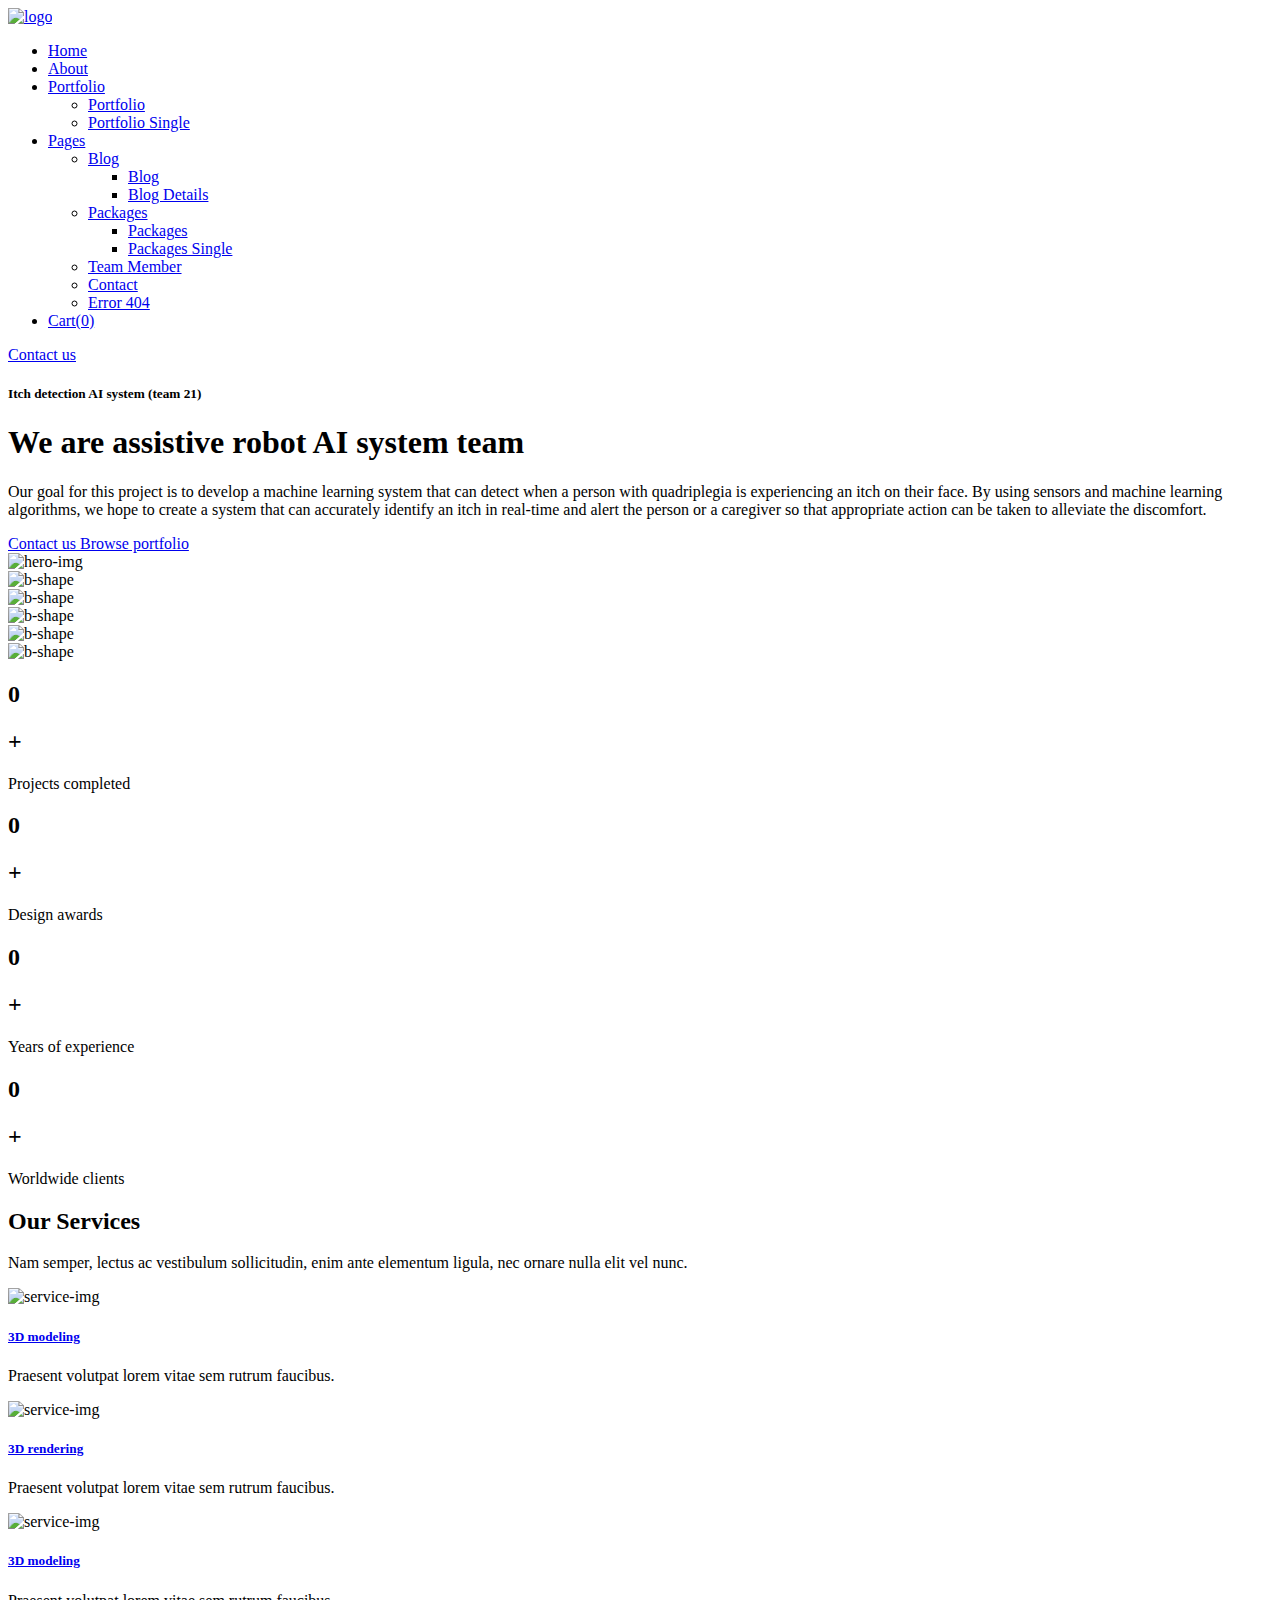
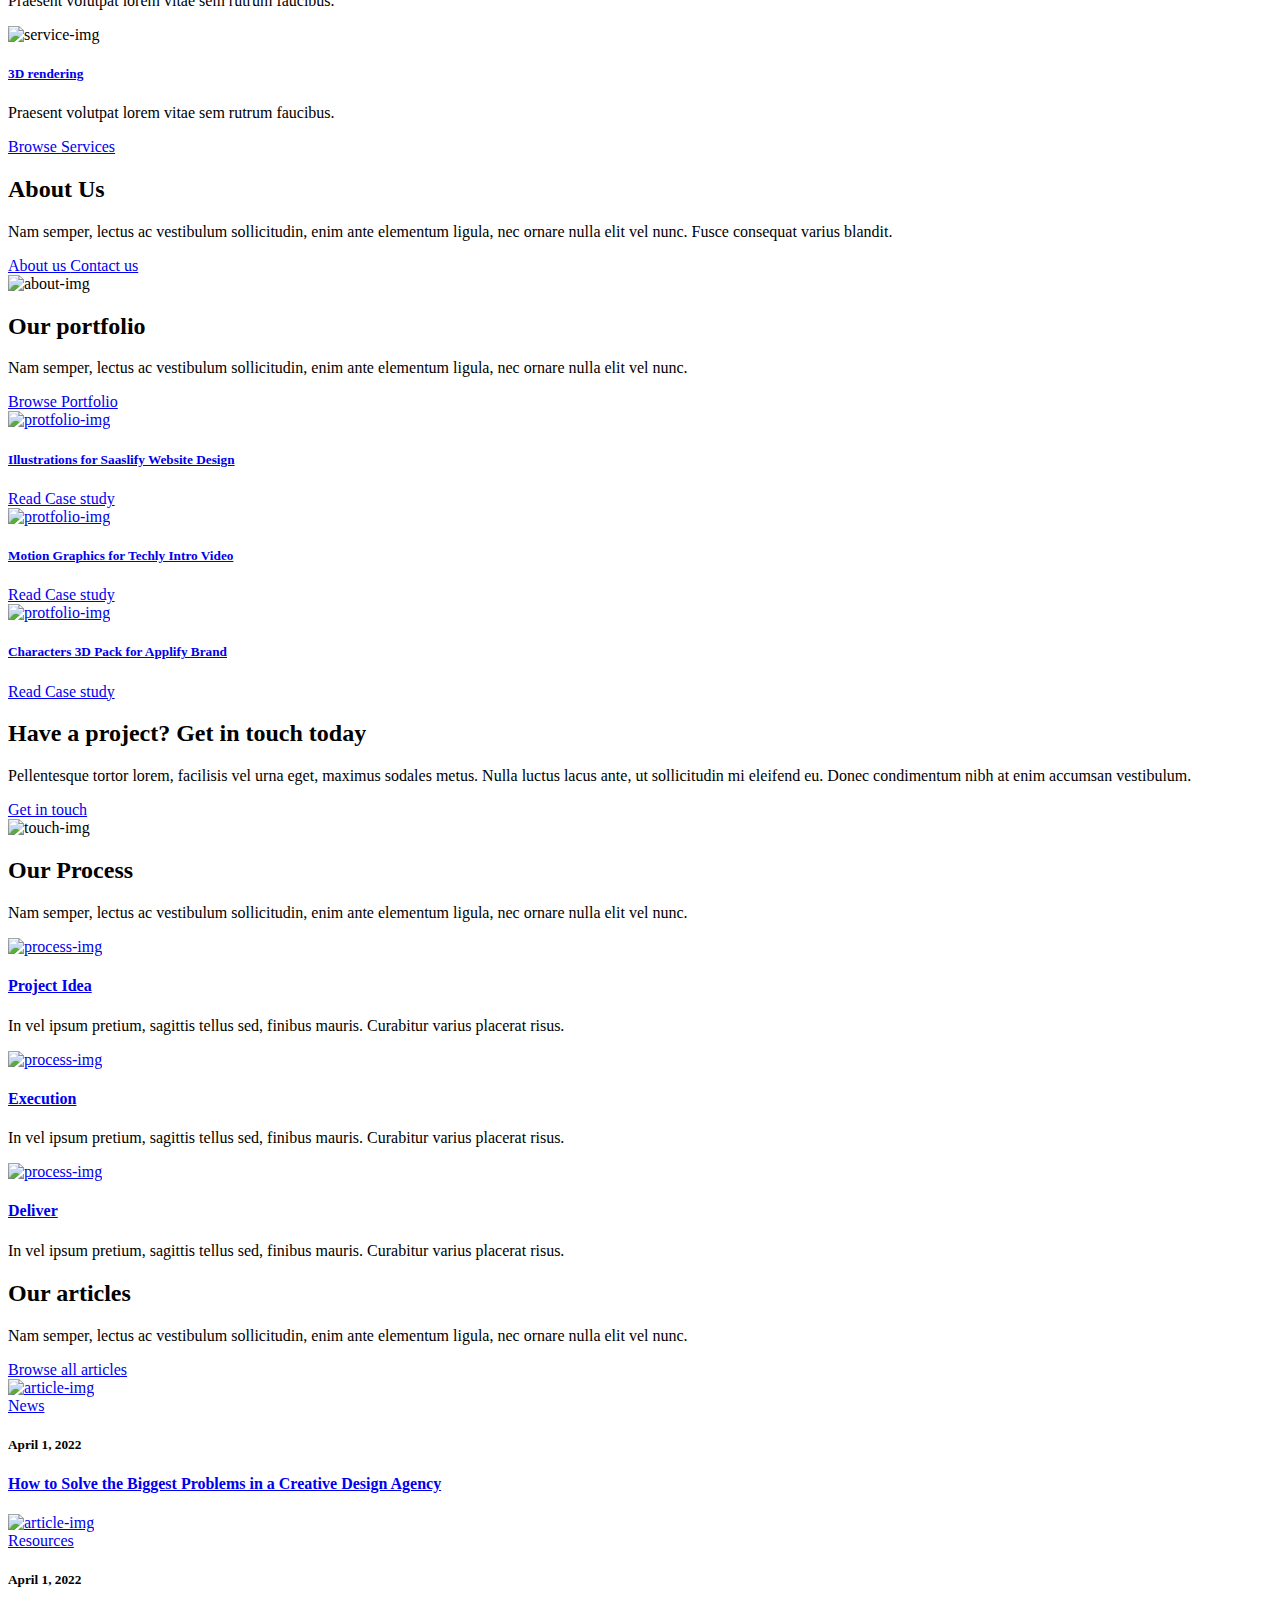
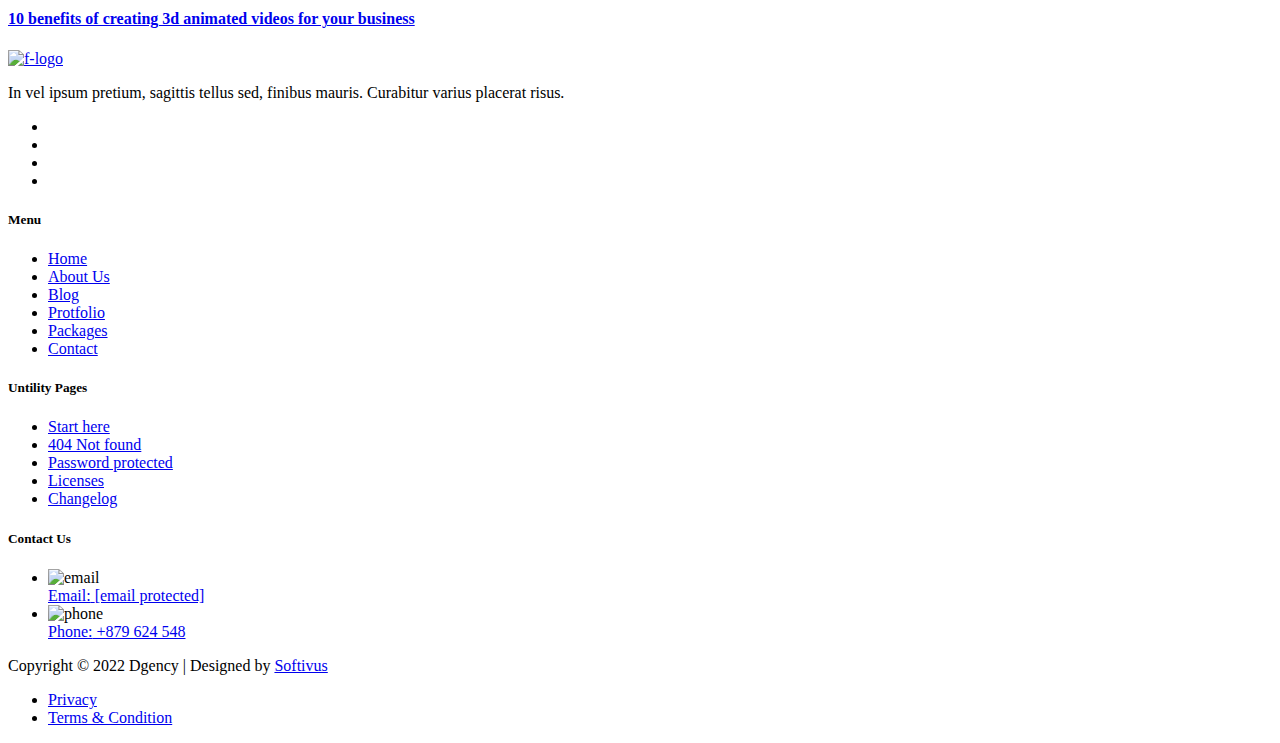
==== index.html @ b94a3805 "text edit" ====
﻿<!DOCTYPE html>
<html lang="en">
  <head>
    <meta charset="UTF-8" />
    <meta http-equiv="X-UA-Compatible" content="IE=edge" />
    <meta name="viewport" content="width=device-width, initial-scale=1.0" />
    <title>Design Agency HTML Template</title>
    <!--Favicon img-->
    <link rel="shortcut icon" href="assets/img/favicon/favicon.png" />
    <!--Bootstarp min css-->
    <link rel="stylesheet" href="assets/css/bootstrap.min.css" />
    <!--Bootstarp map css-->

    <!--Odometer css-->
    <link rel="stylesheet" href="assets/css/odometer.css" />
    <!--All min css-->
    <link rel="stylesheet" href="assets/css/all.min.css" />
    <!--Animate css-->
    <link rel="stylesheet" href="assets/css/animate.css" />
    <!--Owl Nice select css-->
    <link rel="stylesheet" href="assets/css/nice-select.css" />
    <!--main css-->
    <link rel="stylesheet" href="assets/css/main.css" />
  </head>

  <body>
    <!--Preloader Here-->
    <div class="bg-load">
      <div class="loading"></div>
    </div>
    <!--Preloader End-->

    <!--Scrolling Here-->
    <div id="progress">
      <span id="valiu"><i class="fas fa-arrow-up"></i></span>
    </div>
    <!--Scrolling End-->

    <!--Header Here-->
    <header class="header-section">
      <div class="container">
        <div class="header-wrapper">
          <div class="logo-menu">
            <a href="index.html" class="logo">
              <img src="assets/img/logo/logo.png" alt="logo" />
            </a>
          </div>
          <div class="header-bar d-lg-none">
            <span></span>
            <span></span>
            <span></span>
          </div>
          <ul class="main-menu">
            <li class="active">
              <a href="index.html">Home</a>
            </li>
            <li>
              <a href="about.html">About</a>
            </li>
            <li>
              <a href="#0">Portfolio <i class="fas fa-chevron-down"></i></a>
              <ul class="sub-menu">
                <li><a href="portfolio.html">Portfolio</a></li>
                <li><a href="portfolio-single.html">Portfolio Single</a></li>
              </ul>
            </li>
            <li>
              <a href="#0">Pages <i class="fas fa-chevron-down"></i></a>
              <ul class="sub-menu">
                <li class="subtwohober">
                  <a href="#0">Blog <i class="fas fa-chevron-down"></i></a>
                  <ul class="sub-two">
                    <li>
                      <a href="blog.html">Blog</a>
                    </li>
                    <li>
                      <a href="blog-details.html">Blog Details</a>
                    </li>
                  </ul>
                </li>
                <li class="subtwohober">
                  <a href="#0">Packages <i class="fas fa-chevron-down"></i></a>
                  <ul class="sub-two">
                    <li>
                      <a href="packages.html">Packages</a>
                    </li>
                    <li>
                      <a href="packages-single.html">Packages Single</a>
                    </li>
                  </ul>
                </li>
                <li><a href="team.html">Team Member</a></li>
                <li><a href="contact.html">Contact</a></li>
                <li><a href="error.html">Error 404</a></li>
              </ul>
            </li>
            <li>
              <a href="#0">Cart(0)</a>
            </li>
          </ul>
          <a href="contact.html" class="cmn--btn"> Contact us </a>
        </div>
      </div>
    </header>
    <!--Header End-->

    <!--Hero Here-->
    <section class="hero-section">
      <div class="container">
        <div class="row align-items-center">
          <div class="col-xxl-6 col-lg-7 wow fadeInUp" data-wow-delay="0.2s">
            <div class="hero-content">
              <h5>Itch detection AI system (team 21)</h5>
              <h1>We are assistive robot AI system team</h1>
              <p>
                Our goal for this project is to develop a machine learning
                system that can detect when a person with quadriplegia is
                experiencing an itch on their face. By using sensors and machine
                learning algorithms, we hope to create a system that can
                accurately identify an itch in real-time and alert the person or
                a caregiver so that appropriate action can be taken to alleviate
                the discomfort.
              </p>
              <div class="banner-cmn">
                <a href="contact.html" class="cmn--btn"> Contact us </a>
                <a href="portfolio.html" class="cmn--border">
                  Browse portfolio
                </a>
              </div>
            </div>
          </div>
          <div class="col-xxl-6 col-lg-5"></div>
        </div>
      </div>
      <div class="hero-thumb">
        <img src="assets/img/banner/hero.png" alt="hero-img" />
      </div>
      <div class="banner-shape1">
        <img src="assets/img/banner/b-shape1.png" alt="b-shape" />
      </div>
      <div class="banner-shape2">
        <img src="assets/img/banner/ratio2.png" alt="b-shape" />
      </div>
      <div class="banner-shape3">
        <img src="assets/img/banner/bisssu.png" alt="b-shape" />
      </div>
      <div class="banner-shape4">
        <img src="assets/img/banner/drop.png" alt="b-shape" />
      </div>
      <div class="banner-shape5">
        <img src="assets/img/banner/ratio.png" alt="b-shape" />
      </div>
    </section>
    <!--Hero End-->

    <!--Counter Here-->
    <section class="counter-section pb-120">
      <div class="container">
        <div class="counter-wrapper">
          <div class="row g-4">
            <div class="col-xl-3 col-lg-4 col-md-6 col-sm-6">
              <div class="counter-items odometer-item">
                <div class="counter-content">
                  <div class="cont d-flex align-items-center">
                    <h2 class="odometer" data-odometer-final="321">0</h2>
                    <h2>+</h2>
                  </div>
                </div>
                <p>Projects completed</p>
              </div>
            </div>
            <div class="col-xl-3 col-lg-4 col-md-6 col-sm-6">
              <div class="counter-items odometer-item">
                <div class="counter-content">
                  <div class="cont d-flex align-items-center">
                    <h2 class="odometer" data-odometer-final="28">0</h2>
                    <h2>+</h2>
                  </div>
                </div>
                <p>Design awards</p>
              </div>
            </div>
            <div class="col-xl-3 col-lg-4 col-md-6 col-sm-6">
              <div class="counter-items odometer-item">
                <div class="counter-content">
                  <div class="cont d-flex align-items-center">
                    <h2 class="odometer" data-odometer-final="9">0</h2>
                    <h2>+</h2>
                  </div>
                </div>
                <p>Years of experience</p>
              </div>
            </div>
            <div class="col-xl-3 col-lg-4 col-md-6 col-sm-6">
              <div class="counter-items odometer-item">
                <div class="counter-content">
                  <div class="cont d-flex align-items-center">
                    <h2 class="odometer" data-odometer-final="56">0</h2>
                    <h2>+</h2>
                  </div>
                </div>
                <p>Worldwide clients</p>
              </div>
            </div>
          </div>
        </div>
      </div>
    </section>
    <!--Counter End-->

    <!--Services Here-->
    <section class="service-section pb-120">
      <div class="container">
        <div
          class="section-header section-center wow fadeInDown"
          data-wow-delay="0.3s"
        >
          <h2 class="section-title">Our Services</h2>
          <p>
            Nam semper, lectus ac vestibulum sollicitudin, enim ante elementum
            ligula, nec ornare nulla elit vel nunc.
          </p>
        </div>
        <div class="row g-4">
          <div
            class="col-xl-3 col-lg-4 col-md-6 col-sm-6 wow fadeInUp"
            data-wow-delay="0.9s"
          >
            <div class="service-items">
              <div class="thumb">
                <img src="assets/img/service/service1.png" alt="service-img" />
              </div>
              <div class="content">
                <h5>
                  <a href="#0">3D modeling</a>
                </h5>
                <p>Praesent volutpat lorem vitae sem rutrum faucibus.</p>
              </div>
            </div>
          </div>
          <div
            class="col-xl-3 col-lg-4 col-md-6 col-sm-6 wow fadeInUp"
            data-wow-delay="0.7s"
          >
            <div class="service-items">
              <div class="thumb">
                <img src="assets/img/service/service2.png" alt="service-img" />
              </div>
              <div class="content">
                <h5>
                  <a href="#0">3D rendering</a>
                </h5>
                <p>Praesent volutpat lorem vitae sem rutrum faucibus.</p>
              </div>
            </div>
          </div>
          <div
            class="col-xl-3 col-lg-4 col-md-6 col-sm-6 wow fadeInUp"
            data-wow-delay="0.5s"
          >
            <div class="service-items">
              <div class="thumb">
                <img src="assets/img/service/service3.png" alt="service-img" />
              </div>
              <div class="content">
                <h5>
                  <a href="#0">3D modeling</a>
                </h5>
                <p>Praesent volutpat lorem vitae sem rutrum faucibus.</p>
              </div>
            </div>
          </div>
          <div
            class="col-xl-3 col-lg-4 col-md-6 col-sm-6 wow fadeInUp"
            data-wow-delay="0.2s"
          >
            <div class="service-items">
              <div class="thumb">
                <img src="assets/img/service/service4.png" alt="service-img" />
              </div>
              <div class="content">
                <h5>
                  <a href="#0">3D rendering</a>
                </h5>
                <p>Praesent volutpat lorem vitae sem rutrum faucibus.</p>
              </div>
            </div>
          </div>
        </div>
        <div class="service-btn">
          <a href="#0" class="cmn--border"> Browse Services </a>
        </div>
      </div>
    </section>
    <!--Services End-->

    <!--About Here-->
    <section class="about-section section-bg-two pt-120 pb-120">
      <div class="container">
        <div class="row flex-row-reverse align-items-center">
          <div class="col-lg-5 wow fadeInUp" data-wow-delay="0.2s">
            <div class="about-content-right">
              <div class="section-header">
                <h2 class="section-title">About Us</h2>
                <p>
                  Nam semper, lectus ac vestibulum sollicitudin, enim ante
                  elementum ligula, nec ornare nulla elit vel nunc. Fusce
                  consequat varius blandit.
                </p>
              </div>
              <div class="about-cmn">
                <a href="about.html" class="cmn--btn"> About us </a>
                <a href="contact.html" class="cmn--border"> Contact us </a>
              </div>
            </div>
          </div>
          <div class="col-lg-7 wow fadeInDown" data-wow-delay="0.4s">
            <div class="about-thumb-left">
              <img src="assets/img/about/about.png" alt="about-img" />
            </div>
          </div>
        </div>
      </div>
    </section>
    <!--About End-->

    <!--Portfolio Here-->
    <section class="protfolio-section pt-120 pb-120">
      <div class="container">
        <div class="protfolio-header-wrapper">
          <div class="section-header">
            <h2 class="section-title">Our portfolio</h2>
            <p>
              Nam semper, lectus ac vestibulum sollicitudin, enim ante elementum
              ligula, nec ornare nulla elit vel nunc.
            </p>
          </div>
          <a href="portfolio.html" class="cmn--btn"> Browse Portfolio </a>
        </div>
        <div class="row g-4">
          <div
            class="col-lg-4 col-md-6 col-sm-10 wow fadeInUp"
            data-wow-delay="0.2s"
          >
            <div class="protfolio-items">
              <div class="protfolio-thumb">
                <a href="portfolio.html">
                  <img
                    src="assets/img/protfolio/protfolio1.png"
                    alt="protfolio-img"
                  />
                </a>
              </div>
              <div class="protfolio-content">
                <h5>
                  <a href="portfolio.html">
                    Illustrations for Saaslify Website Design
                  </a>
                </h5>
                <a href="portfolio.html" class="cmn--link">
                  Read Case study <i class="fas fa-chevron-right"></i>
                </a>
              </div>
            </div>
          </div>
          <div
            class="col-lg-4 col-md-6 col-sm-10 wow fadeInUp"
            data-wow-delay="0.4s"
          >
            <div class="protfolio-items">
              <div class="protfolio-thumb">
                <a href="portfolio.html">
                  <img
                    src="assets/img/protfolio/protfolio2.png"
                    alt="protfolio-img"
                  />
                </a>
              </div>
              <div class="protfolio-content">
                <h5>
                  <a href="portfolio.html">
                    Motion Graphics for Techly Intro Video
                  </a>
                </h5>
                <a href="portfolio.html" class="cmn--link">
                  Read Case study <i class="fas fa-chevron-right"></i>
                </a>
              </div>
            </div>
          </div>
          <div
            class="col-lg-4 col-md-6 col-sm-10 wow fadeInUp"
            data-wow-delay="0.6s"
          >
            <div class="protfolio-items">
              <div class="protfolio-thumb">
                <a href="portfolio.html">
                  <img
                    src="assets/img/protfolio/protfolio3.png"
                    alt="protfolio-img"
                  />
                </a>
              </div>
              <div class="protfolio-content">
                <h5>
                  <a href="portfolio.html">
                    Characters 3D Pack for Applify Brand
                  </a>
                </h5>
                <a href="portfolio.html" class="cmn--link">
                  Read Case study <i class="fas fa-chevron-right"></i>
                </a>
              </div>
            </div>
          </div>
        </div>
      </div>
    </section>
    <!--Portfolio End-->

    <!--Touch-project Here-->
    <section class="touch-project pt-120 pb-120 section-bg">
      <div class="container">
        <div class="row align-items-center">
          <div class="col-lg-6 wow fadeInDown" data-wow-delay="0.3s">
            <div class="touch-left-content">
              <div class="section-header">
                <h2 class="section-title text-white">
                  Have a project? Get in touch today
                </h2>
                <p class="text-white">
                  Pellentesque tortor lorem, facilisis vel urna eget, maximus
                  sodales metus. Nulla luctus lacus ante, ut sollicitudin mi
                  eleifend eu. Donec condimentum nibh at enim accumsan
                  vestibulum.
                </p>
                <a href="#0" class="cmn--btn"> Get in touch </a>
              </div>
            </div>
          </div>
          <div class="col-lg-6 wow fadeInUp" data-wow-delay="0.3s">
            <div class="touch-thumb">
              <img src="assets/img/touch/touch.png" alt="touch-img" />
            </div>
          </div>
        </div>
      </div>
    </section>
    <!--Touch-project End-->

    <!--Portfolio Here-->
    <section class="process-section pt-120 pb-120">
      <div class="container">
        <div
          class="section-header section-center wow fadeInDown"
          data-wow-delay="0.3s"
        >
          <h2 class="section-title">Our Process</h2>
          <p>
            Nam semper, lectus ac vestibulum sollicitudin, enim ante elementum
            ligula, nec ornare nulla elit vel nunc.
          </p>
        </div>
        <div class="row justify-content-center g-4">
          <div
            class="col-lg-4 col-md-6 col-sm-10 wow fadeInUp"
            data-wow-delay="0.6s"
          >
            <div class="process-items">
              <div class="process-thumb">
                <a href="#0">
                  <img
                    src="assets/img/process/process1.png"
                    alt="process-img"
                  />
                </a>
              </div>
              <div class="process-content">
                <h4>
                  <a href="#0"> Project Idea </a>
                </h4>
                <p>
                  In vel ipsum pretium, sagittis tellus sed, finibus mauris.
                  Curabitur varius placerat risus.
                </p>
              </div>
            </div>
          </div>
          <div
            class="col-lg-4 col-md-6 col-sm-10 wow fadeInUp"
            data-wow-delay="0.4s"
          >
            <div class="process-items">
              <div class="process-thumb">
                <a href="#0">
                  <img
                    src="assets/img/process/process2.png"
                    alt="process-img"
                  />
                </a>
              </div>
              <div class="process-content">
                <h4>
                  <a href="#0"> Execution </a>
                </h4>
                <p>
                  In vel ipsum pretium, sagittis tellus sed, finibus mauris.
                  Curabitur varius placerat risus.
                </p>
              </div>
            </div>
          </div>
          <div
            class="col-lg-4 col-md-6 col-sm-10 wow fadeInUp"
            data-wow-delay="0.2s"
          >
            <div class="process-items">
              <div class="process-thumb">
                <a href="#0">
                  <img
                    src="assets/img/process/process3.png"
                    alt="process-img"
                  />
                </a>
              </div>
              <div class="process-content">
                <h4>
                  <a href="#0"> Deliver </a>
                </h4>
                <p>
                  In vel ipsum pretium, sagittis tellus sed, finibus mauris.
                  Curabitur varius placerat risus.
                </p>
              </div>
            </div>
          </div>
        </div>
      </div>
    </section>
    <!--Portfolio End-->

    <!--Article Here-->
    <section class="touch-section section-bg-two pt-120 pb-120">
      <div class="container">
        <div class="protfolio-header-wrapper">
          <div class="section-header">
            <h2 class="section-title">Our articles</h2>
            <p>
              Nam semper, lectus ac vestibulum sollicitudin, enim ante elementum
              ligula, nec ornare nulla elit vel nunc.
            </p>
          </div>
          <a href="blog-details.html" class="cmn--btn"> Browse all articles </a>
        </div>
        <div class="row g-4">
          <div
            class="col-lg-6 col-md-6 col-sm-10 wow fadeInUp"
            data-wow-delay="0.4s"
          >
            <div class="protfolio-items touch-items">
              <div class="protfolio-thumb">
                <a href="blog.html">
                  <img
                    src="assets/img/article/article1.png"
                    alt="article-img"
                  />
                </a>
                <div class="article-btn">
                  <a href="#0" class="cmn--btn"> News </a>
                </div>
              </div>
              <div class="protfolio-content">
                <h5>April 1, 2022</h5>
                <h4>
                  <a href="blog.html">
                    How to Solve the Biggest Problems in a Creative Design
                    Agency
                  </a>
                </h4>
              </div>
            </div>
          </div>
          <div
            class="col-lg-6 col-md-6 col-sm-10 wow fadeInUp"
            data-wow-delay="0.6s"
          >
            <div class="protfolio-items touch-items">
              <div class="protfolio-thumb">
                <a href="blog.html">
                  <img
                    src="assets/img/article/article2.png"
                    alt="article-img"
                  />
                </a>
                <div class="article-btn">
                  <a href="#0" class="cmn--btn"> Resources </a>
                </div>
              </div>
              <div class="protfolio-content">
                <h5>April 1, 2022</h5>
                <h4>
                  <a href="blog.html">
                    10 benefits of creating 3d animated videos for your business
                  </a>
                </h4>
              </div>
            </div>
          </div>
        </div>
      </div>
    </section>
    <!--Article End-->

    <!--Footer Here-->
    <footer class="footer-section section-bg pt-120">
      <div class="container">
        <div class="footer-top pb-120">
          <div class="row g-4">
            <div class="col-xl-4 col-lg-4 col-md-6 col-sm-6">
              <div class="widget-items">
                <div class="footer-head">
                  <a href="index.html" class="footer-logo">
                    <img src="assets/img/logo/footer-logo.png" alt="f-logo" />
                  </a>
                </div>
                <div class="content-area">
                  <p>
                    In vel ipsum pretium, sagittis tellus sed, finibus mauris.
                    Curabitur varius placerat risus.
                  </p>
                  <ul class="social">
                    <li>
                      <a href="#" class="icon">
                        <i class="fa-brands fa-facebook-f"></i>
                      </a>
                    </li>
                    <li>
                      <a href="#" class="icon">
                        <i class="fa-brands fa-instagram"></i>
                      </a>
                    </li>
                    <li>
                      <a href="#" class="icon">
                        <i class="fa-brands fa-twitter"></i>
                      </a>
                    </li>
                    <li>
                      <a href="#" class="icon">
                        <i class="fa-brands fa-whatsapp"></i>
                      </a>
                    </li>
                  </ul>
                </div>
              </div>
            </div>
            <div class="col-xl-2 col-lg-4 col-md-6 col-sm-6">
              <div class="widget-items">
                <div class="footer-head">
                  <h5 class="title">Menu</h5>
                </div>
                <div class="content-area">
                  <ul class="quick-link">
                    <li>
                      <a href="index.html">
                        <i class="fas fa-caret-right"></i> Home
                      </a>
                    </li>
                    <li>
                      <a href="about.html">
                        <i class="fas fa-caret-right"></i> About Us
                      </a>
                    </li>
                    <li>
                      <a href="blog.html">
                        <i class="fas fa-caret-right"></i> Blog
                      </a>
                    </li>
                    <li>
                      <a href="portfolio.html">
                        <i class="fas fa-caret-right"></i> Protfolio
                      </a>
                    </li>
                    <li>
                      <a href="packages.html">
                        <i class="fas fa-caret-right"></i> Packages
                      </a>
                    </li>
                    <li>
                      <a href="contact.html">
                        <i class="fas fa-caret-right"></i> Contact
                      </a>
                    </li>
                  </ul>
                </div>
              </div>
            </div>
            <div class="col-xl-3 col-lg-4 col-md-6 col-sm-6">
              <div class="widget-items">
                <div class="footer-head">
                  <h5 class="title">Untility Pages</h5>
                </div>
                <div class="content-area">
                  <ul class="quick-link">
                    <li>
                      <a href="#0">
                        <i class="fas fa-caret-right"></i> Start here
                      </a>
                    </li>
                    <li>
                      <a href="error.html">
                        <i class="fas fa-caret-right"></i> 404 Not found
                      </a>
                    </li>
                    <li>
                      <a href="#0">
                        <i class="fas fa-caret-right"></i> Password protected
                      </a>
                    </li>
                    <li>
                      <a href="#0">
                        <i class="fas fa-caret-right"></i> Licenses
                      </a>
                    </li>
                    <li>
                      <a href="#0">
                        <i class="fas fa-caret-right"></i> Changelog
                      </a>
                    </li>
                  </ul>
                </div>
              </div>
            </div>
            <div class="col-xl-3 col-lg-4 col-md-6 col-sm-6">
              <div class="widget-items">
                <div class="footer-head">
                  <h5 class="title">Contact Us</h5>
                </div>
                <div class="content-area">
                  <ul class="contact">
                    <li>
                      <div class="phone-icon">
                        <img src="assets/img/footer/email.png" alt="email" />
                      </div>
                      <a href="#0" class="email-part">
                        <span>Email:</span>
                        <span
                          class="__cf_email__"
                          data-cfemail="b3c0c6c3c3dcc1c7f3f7d4d6ddd0ca"
                          >[email&#160;protected]</span
                        >
                      </a>
                    </li>
                    <li>
                      <div class="phone-icon">
                        <img src="assets/img/footer/phone.png" alt="phone" />
                      </div>
                      <a href="#0" class="email-part">
                        <span>Phone:</span>
                        +879 624 548
                      </a>
                    </li>
                  </ul>
                </div>
              </div>
            </div>
          </div>
        </div>
        <div class="footer-bottom">
          <p class="text-white">
            Copyright &copy; 2022 Dgency | Designed by
            <a href="HttP://www.bootstrapmb.com">Softivus</a>
          </p>
          <ul class="footer-bottom-link">
            <li>
              <a href="#0"> Privacy </a>
            </li>
            <li>
              <a href="#0"> Terms & Condition </a>
            </li>
          </ul>
        </div>
      </div>
    </footer>
    <!--Footer End-->

    <!--Jquery 3 6 0 Min Js-->
    <script src="assets/js/jquery-3.6.0.min.js"></script>
    <!--Bootstrap bundle Js-->
    <script src="assets/js/bootstrap.bundle.js"></script>
    <!--Waypoint Jquery min Js-->
    <script src="assets/js/jquery.waypoints.min.js"></script>
    <!--Viewport Jquery Js-->
    <script src="assets/js/viewport.jquery.js"></script>
    <!--Wow min Js-->
    <script src="assets/js/wow.min.js"></script>
    <!--Odometer Up min Js-->
    <script src="assets/js/odometer.min.js"></script>
    <!--Owl nice Jquery min Js-->
    <script src="assets/js/jquery.nice-select.min.js"></script>
    <!--main Js-->
    <script src="assets/js/main.js"></script>
  </body>
</html>
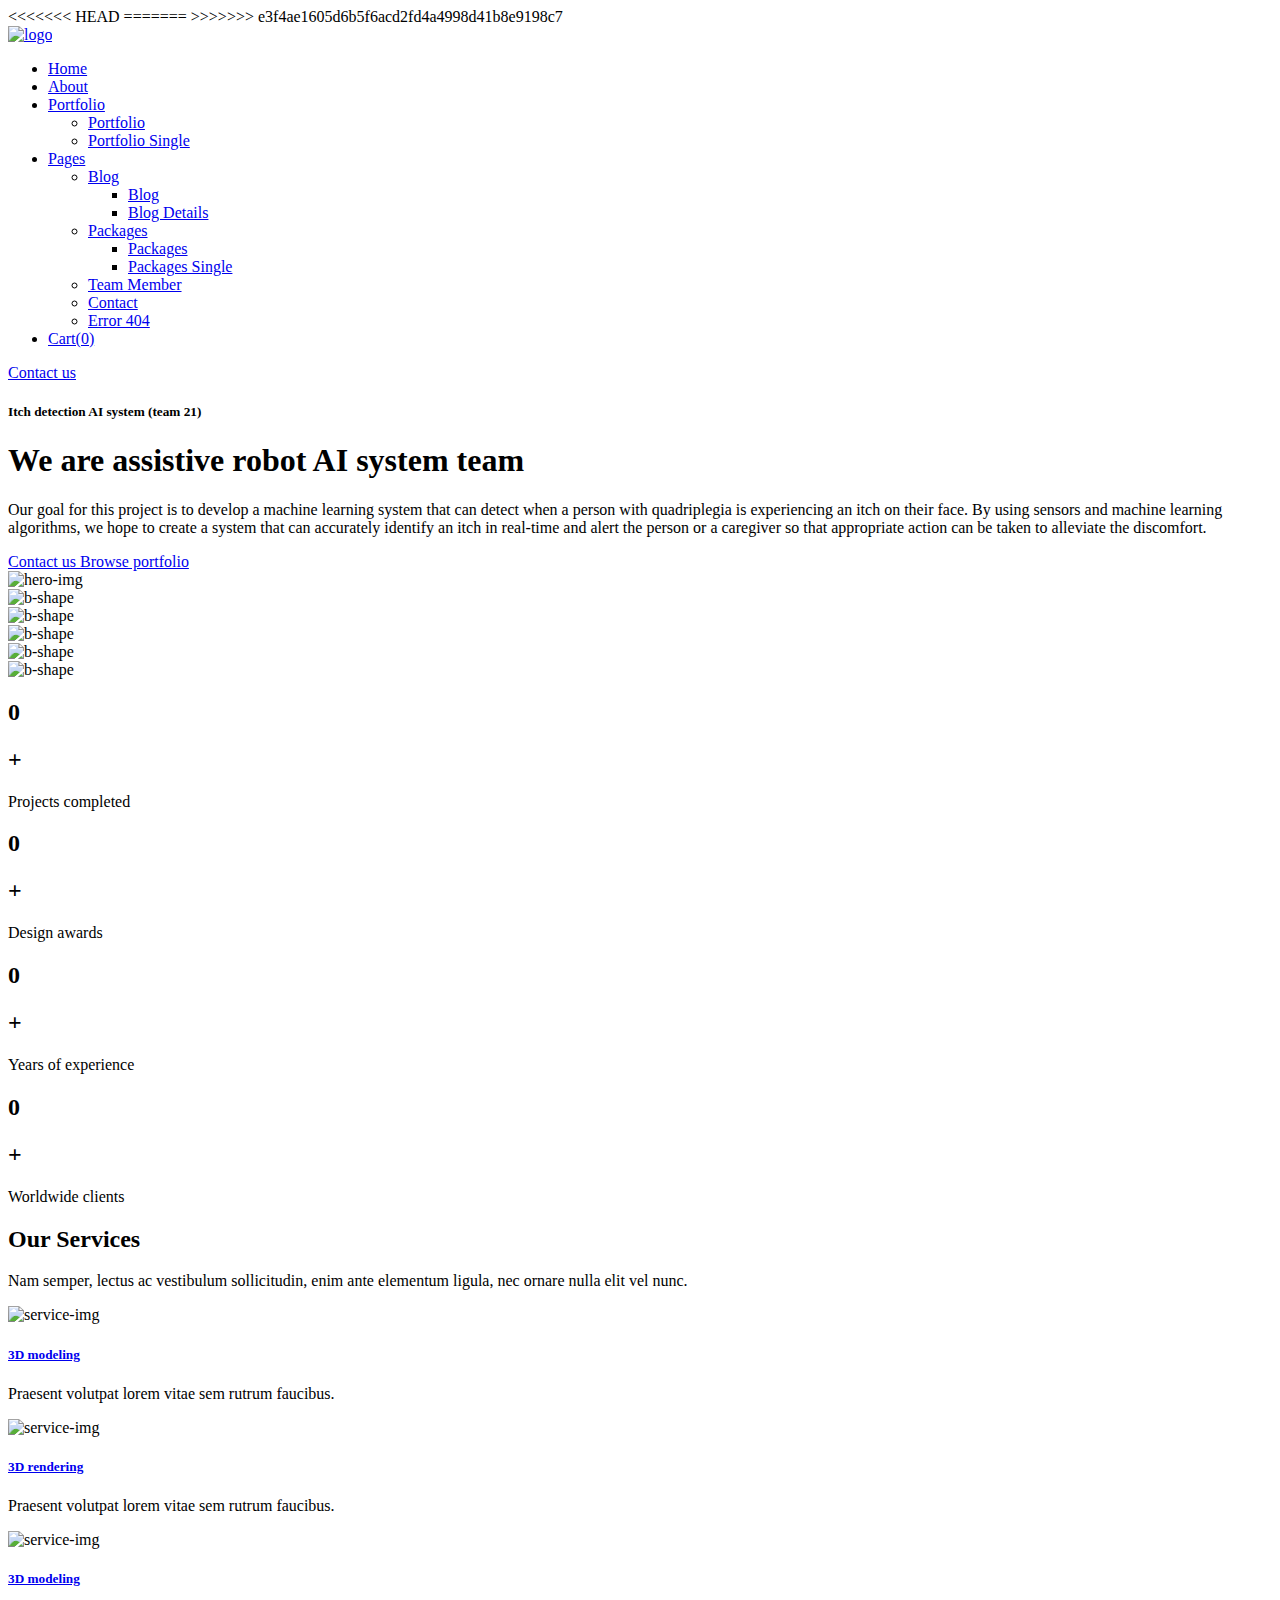
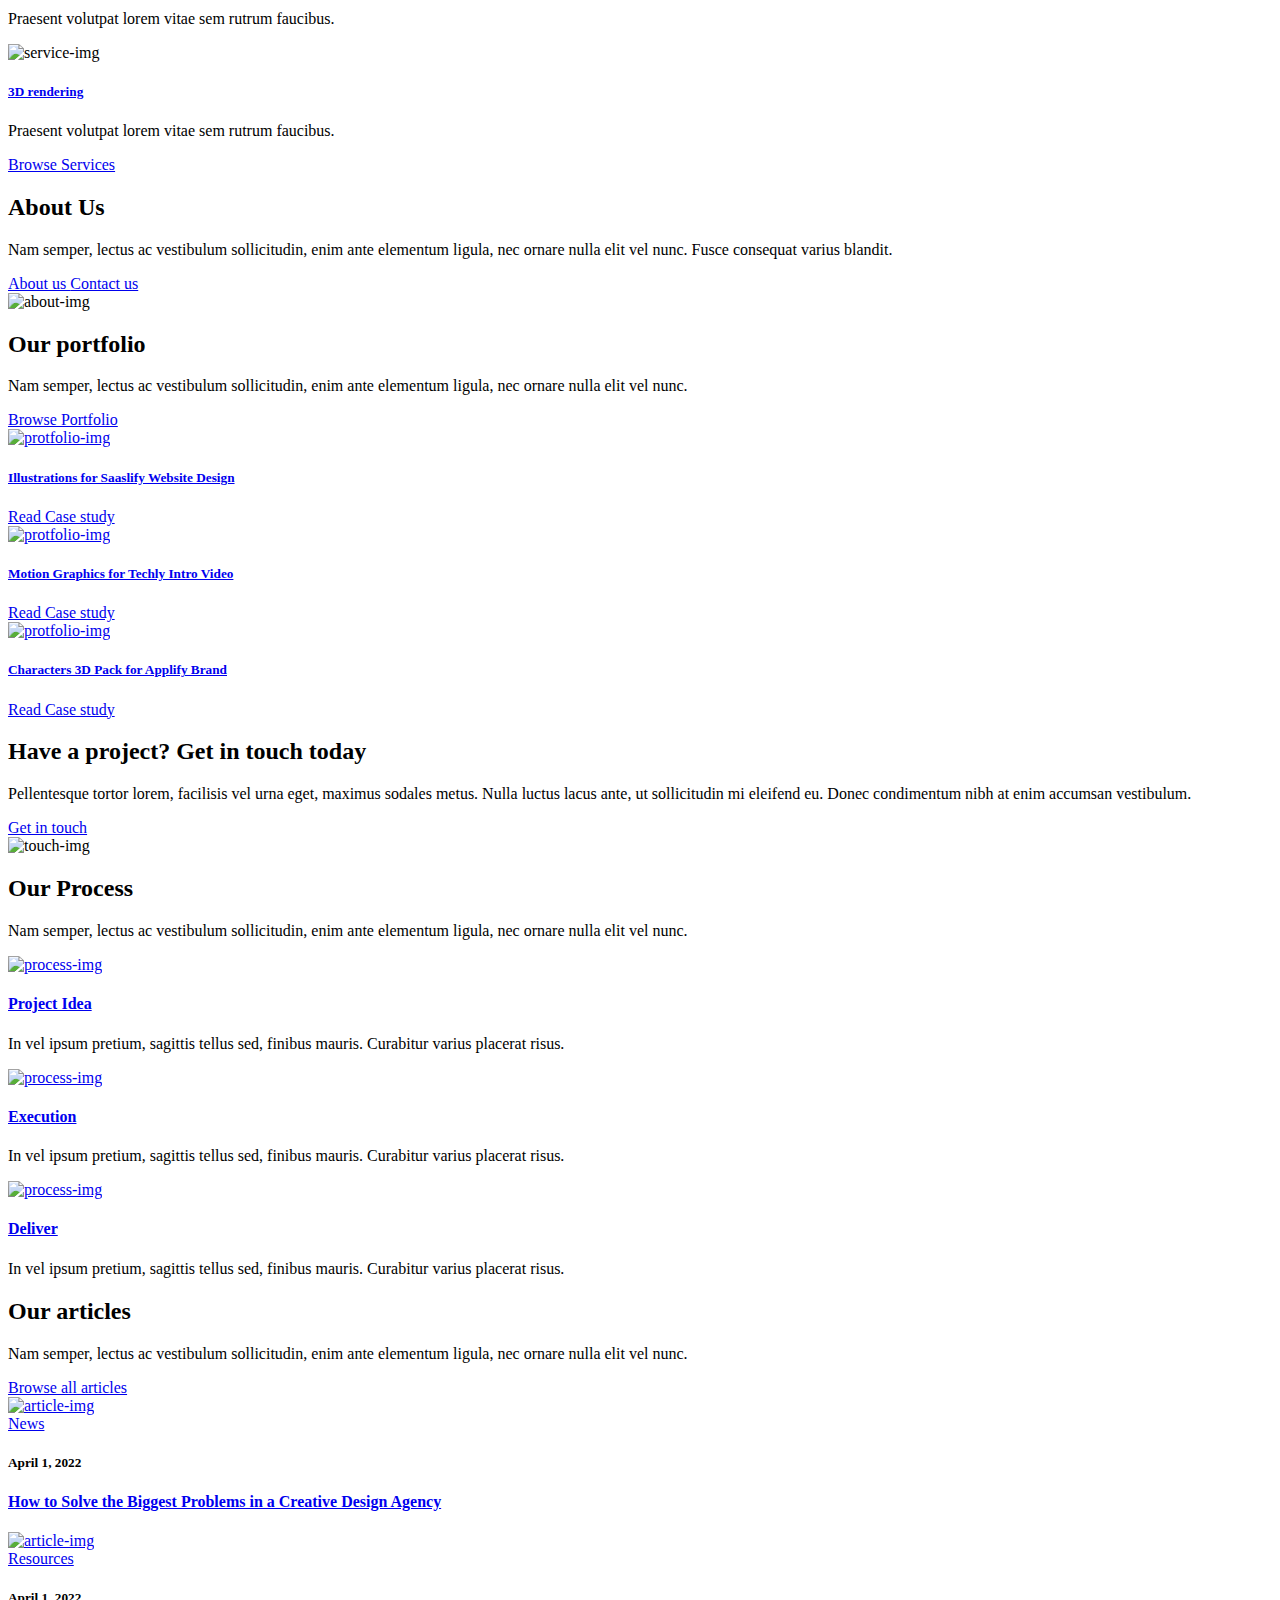
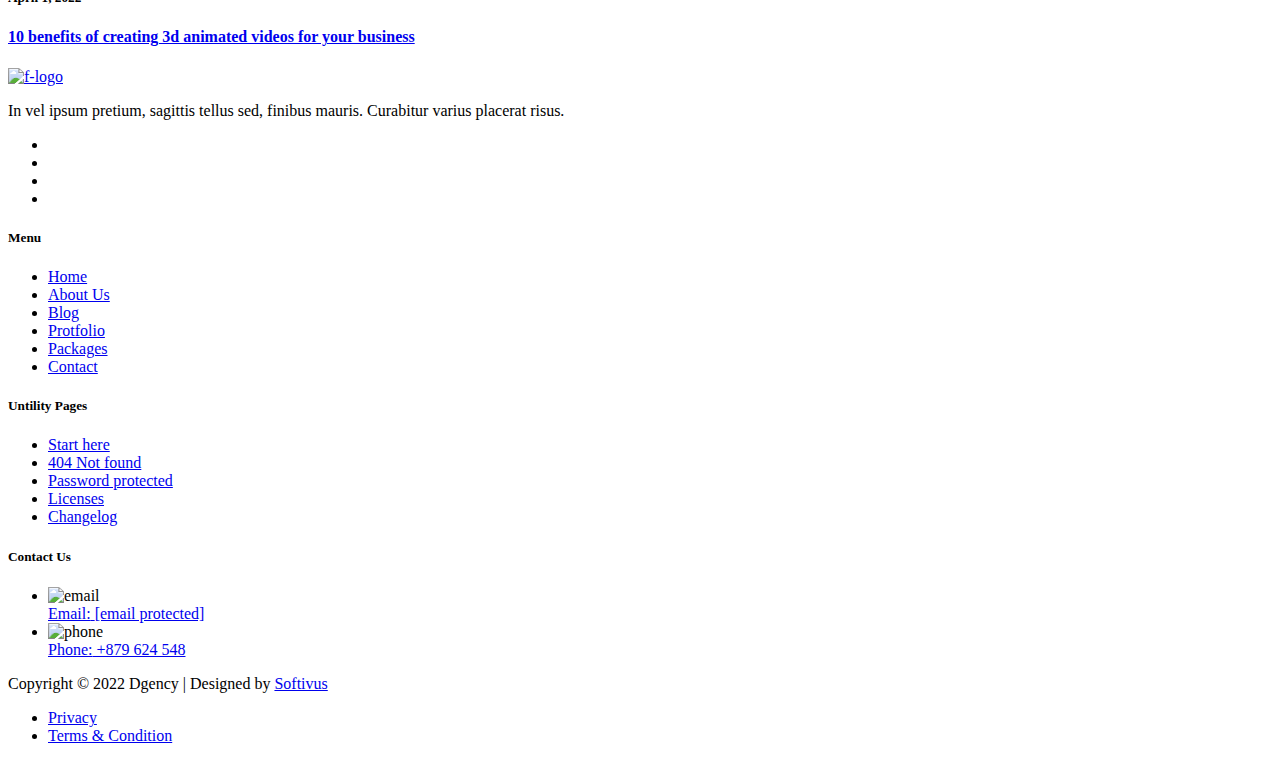
==== commit 41c33dfd: "Merge branch 'main' of https://github.com/bianyiguyuan/Itchy-AI-website" ====
--- a/index.html
+++ b/index.html
@@ -11,6 +11,7 @@
     <link rel="stylesheet" href="assets/css/bootstrap.min.css" />
     <!--Bootstarp map css-->
 
+<<<<<<< HEAD
     <!--Odometer css-->
     <link rel="stylesheet" href="assets/css/odometer.css" />
     <!--All min css-->
@@ -22,6 +23,30 @@
     <!--main css-->
     <link rel="stylesheet" href="assets/css/main.css" />
   </head>
+=======
+<head>
+   <meta charset="UTF-8">
+   <meta http-equiv="X-UA-Compatible" content="IE=edge">
+   <meta name="viewport" content="width=device-width, initial-scale=1.0">
+   <title>Itchy AI</title>
+   <!--Favicon img-->
+   <link rel="shortcut icon" href="assets/img/favicon/favicon.png">
+   <!--Bootstarp min css-->
+   <link rel="stylesheet" href="assets/css/bootstrap.min.css">
+   <!--Bootstarp map css-->
+   
+   <!--Odometer css-->
+   <link rel="stylesheet" href="assets/css/odometer.css">
+   <!--All min css-->
+   <link rel="stylesheet" href="assets/css/all.min.css">
+   <!--Animate css-->
+   <link rel="stylesheet" href="assets/css/animate.css">
+   <!--Owl Nice select css-->
+   <link rel="stylesheet" href="assets/css/nice-select.css">
+   <!--main css-->
+   <link rel="stylesheet" href="assets/css/main.css">
+</head>
+>>>>>>> e3f4ae1605d6b5f6acd2fd4a4998d41b8e9198c7
 
   <body>
     <!--Preloader Here-->
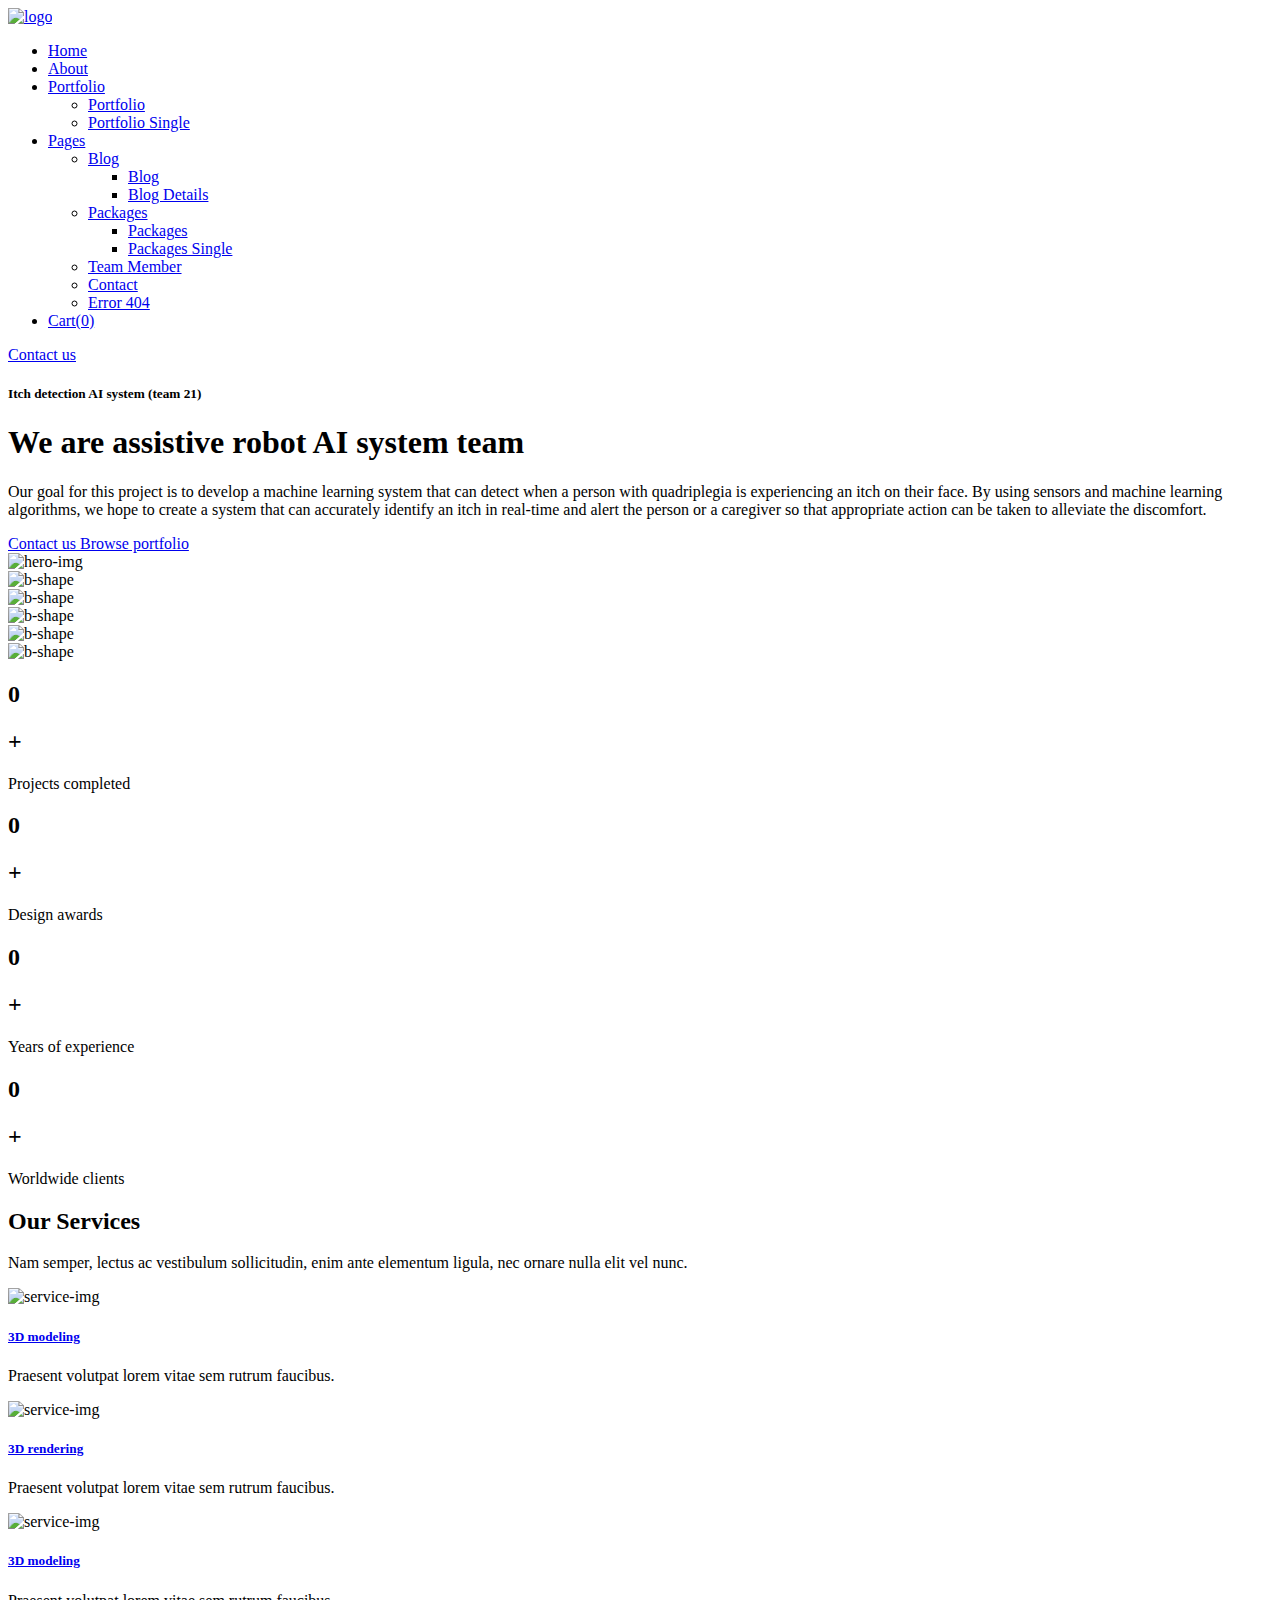
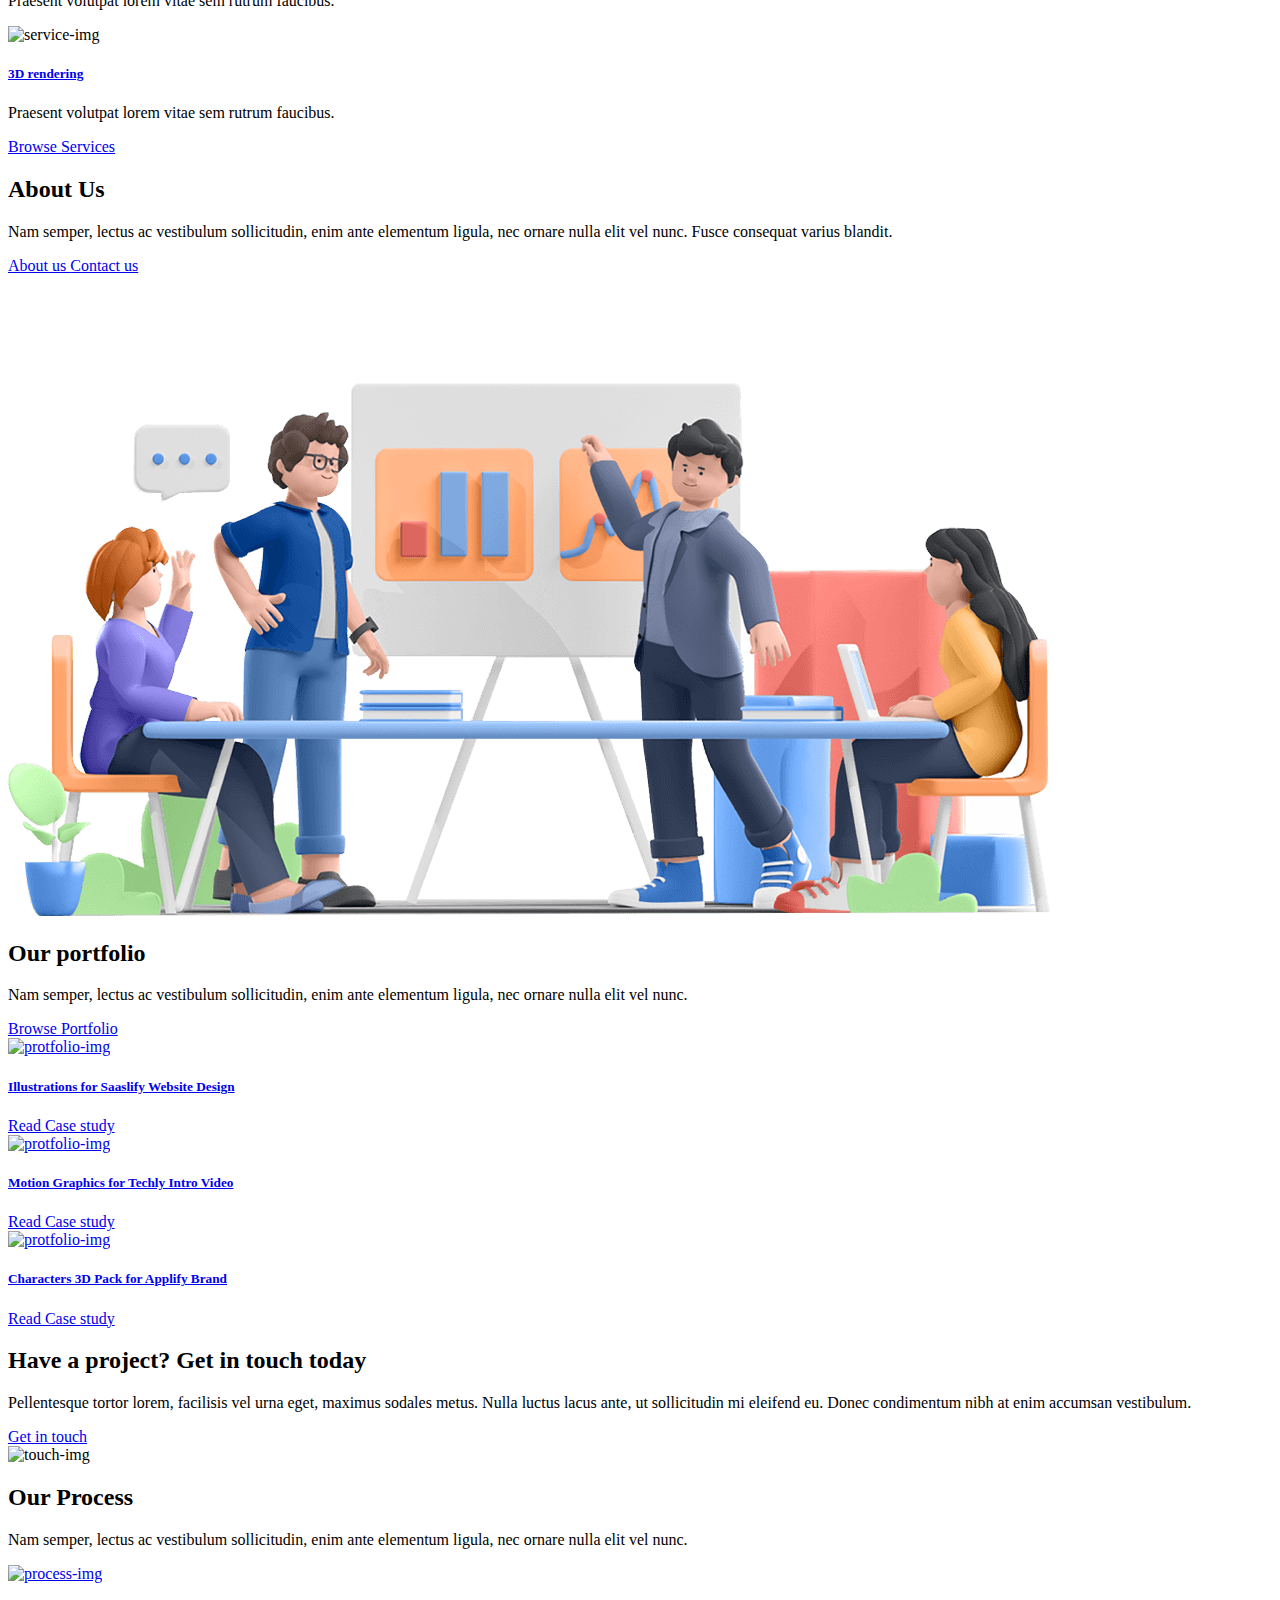
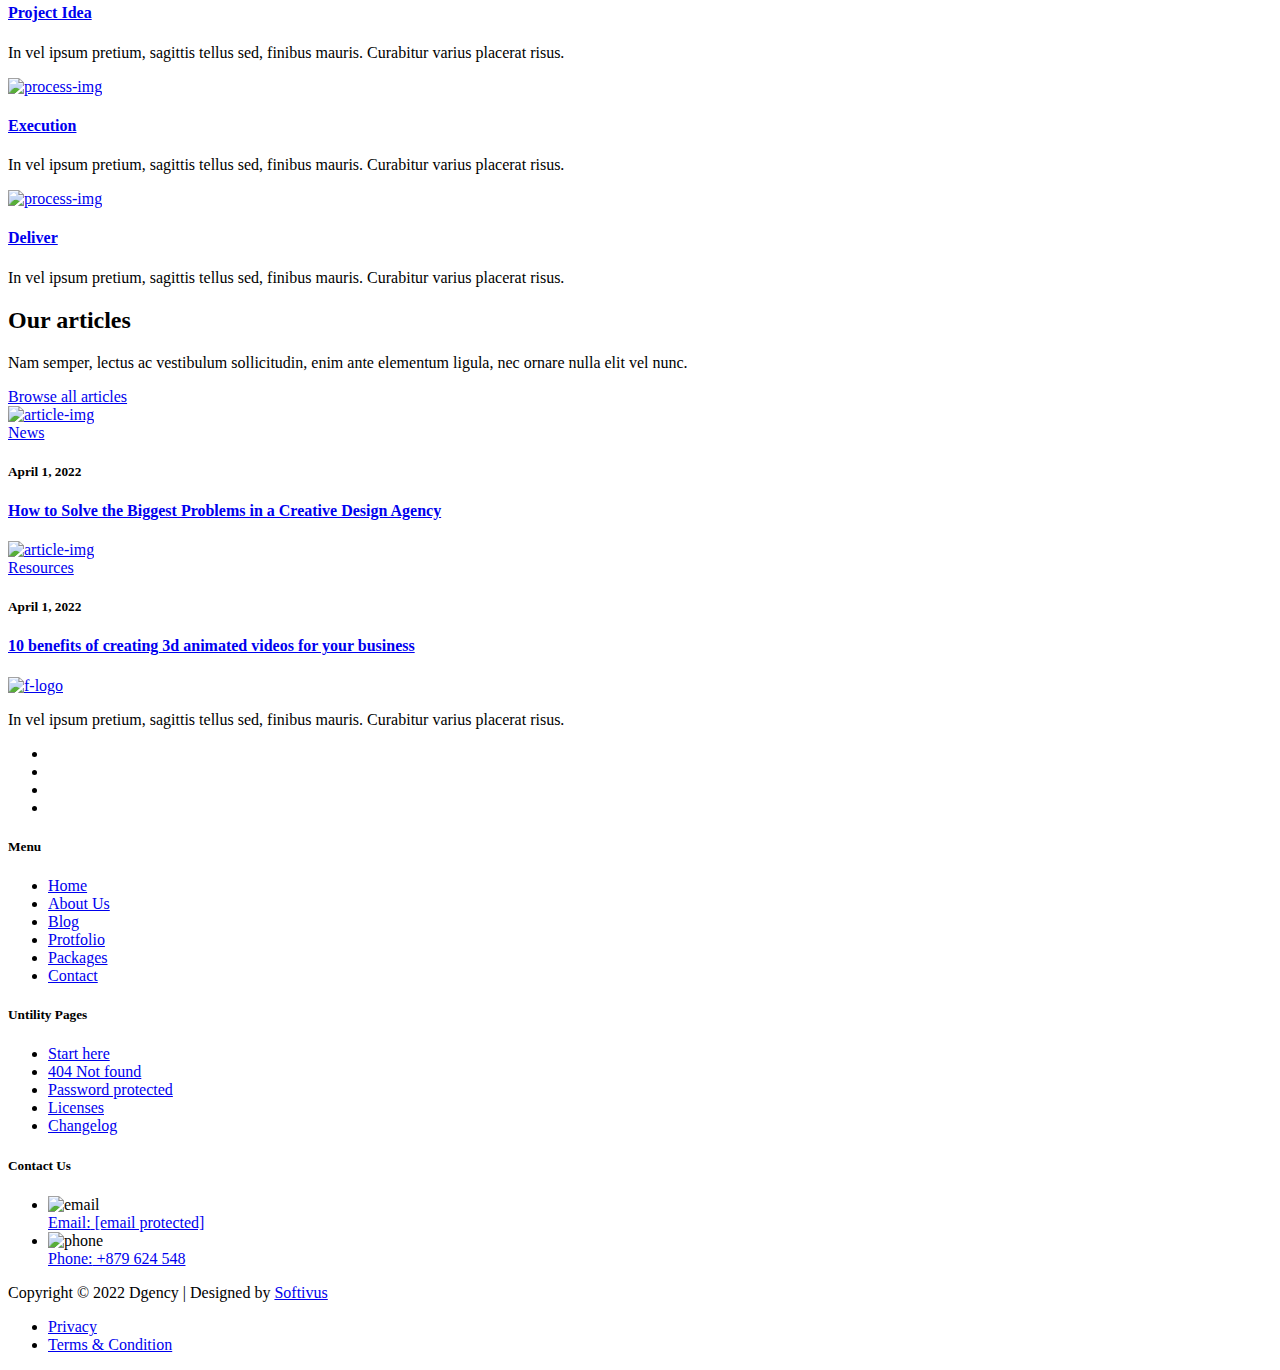
==== commit 05318a0f: "chnage for content" ====
--- a/index.html
+++ b/index.html
@@ -11,7 +11,6 @@
     <link rel="stylesheet" href="assets/css/bootstrap.min.css" />
     <!--Bootstarp map css-->
 
-<<<<<<< HEAD
     <!--Odometer css-->
     <link rel="stylesheet" href="assets/css/odometer.css" />
     <!--All min css-->
@@ -23,30 +22,6 @@
     <!--main css-->
     <link rel="stylesheet" href="assets/css/main.css" />
   </head>
-=======
-<head>
-   <meta charset="UTF-8">
-   <meta http-equiv="X-UA-Compatible" content="IE=edge">
-   <meta name="viewport" content="width=device-width, initial-scale=1.0">
-   <title>Itchy AI</title>
-   <!--Favicon img-->
-   <link rel="shortcut icon" href="assets/img/favicon/favicon.png">
-   <!--Bootstarp min css-->
-   <link rel="stylesheet" href="assets/css/bootstrap.min.css">
-   <!--Bootstarp map css-->
-   
-   <!--Odometer css-->
-   <link rel="stylesheet" href="assets/css/odometer.css">
-   <!--All min css-->
-   <link rel="stylesheet" href="assets/css/all.min.css">
-   <!--Animate css-->
-   <link rel="stylesheet" href="assets/css/animate.css">
-   <!--Owl Nice select css-->
-   <link rel="stylesheet" href="assets/css/nice-select.css">
-   <!--main css-->
-   <link rel="stylesheet" href="assets/css/main.css">
-</head>
->>>>>>> e3f4ae1605d6b5f6acd2fd4a4998d41b8e9198c7
 
   <body>
     <!--Preloader Here-->
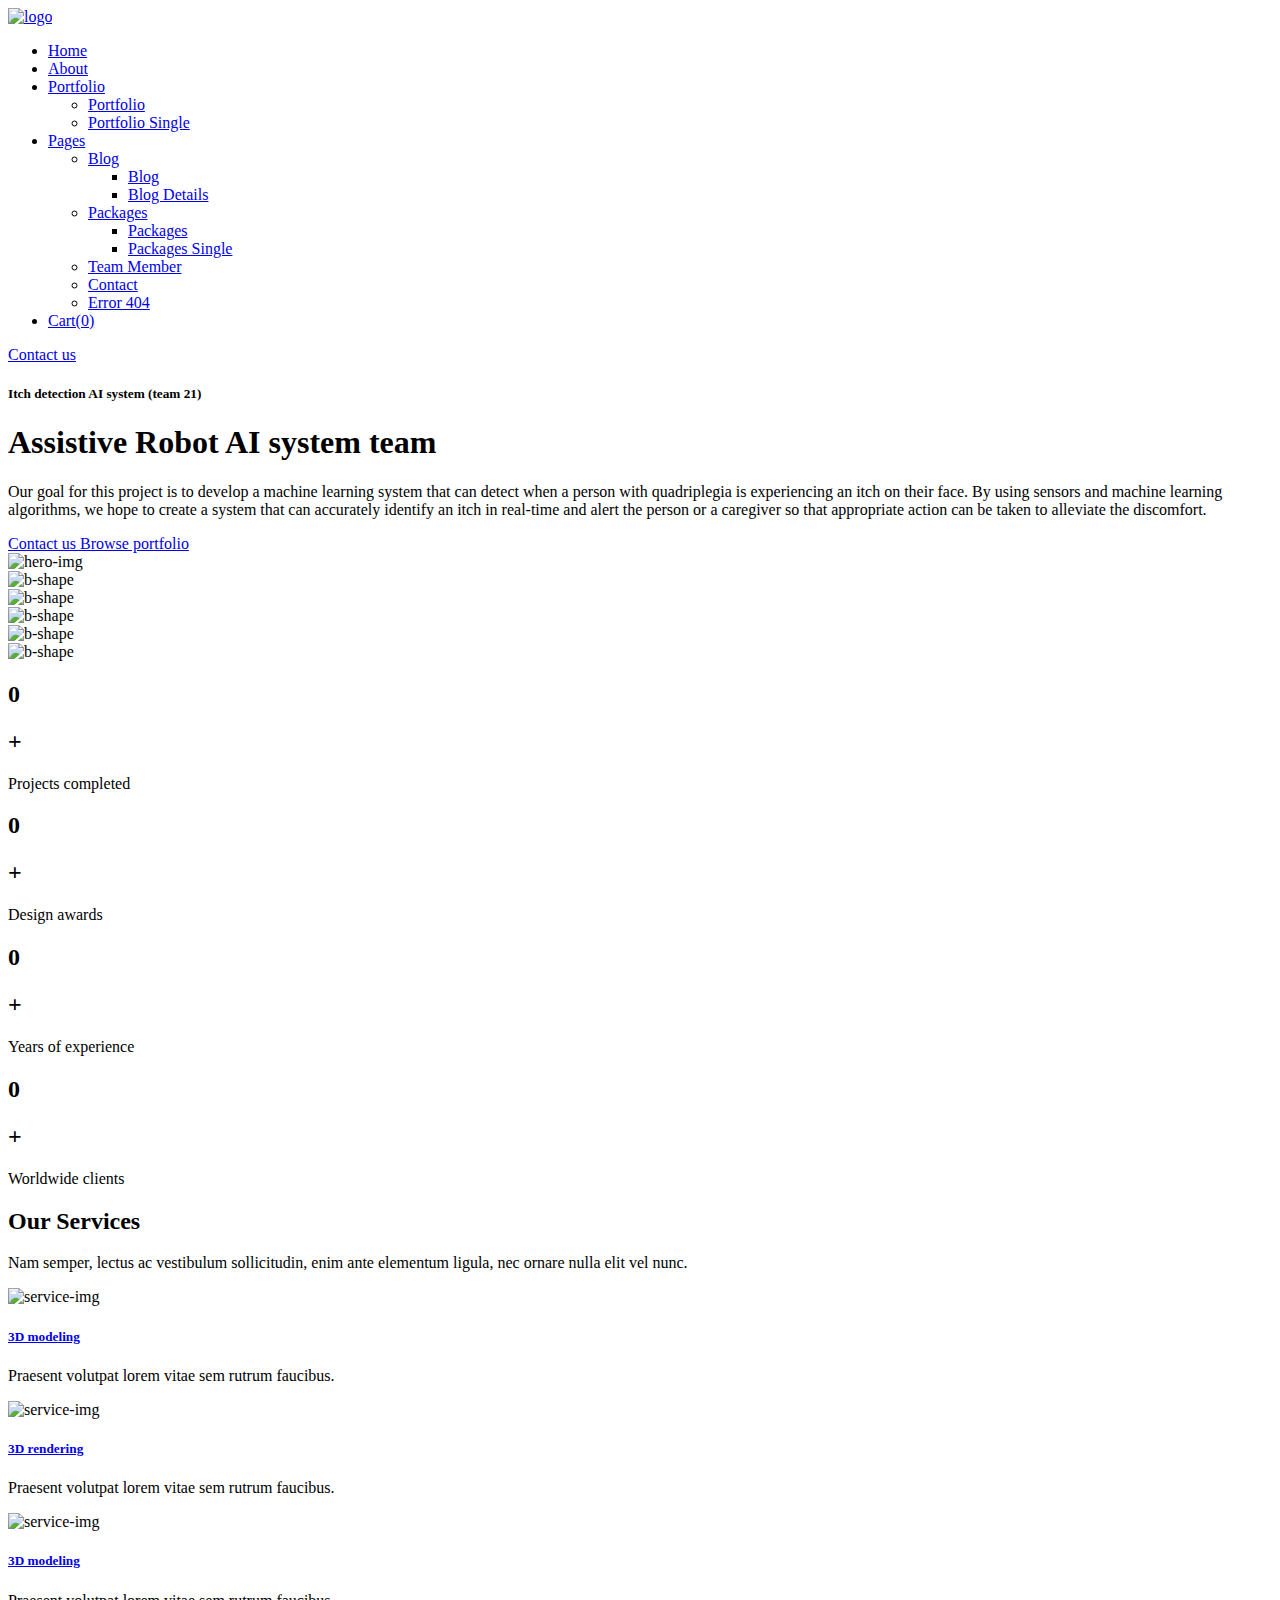
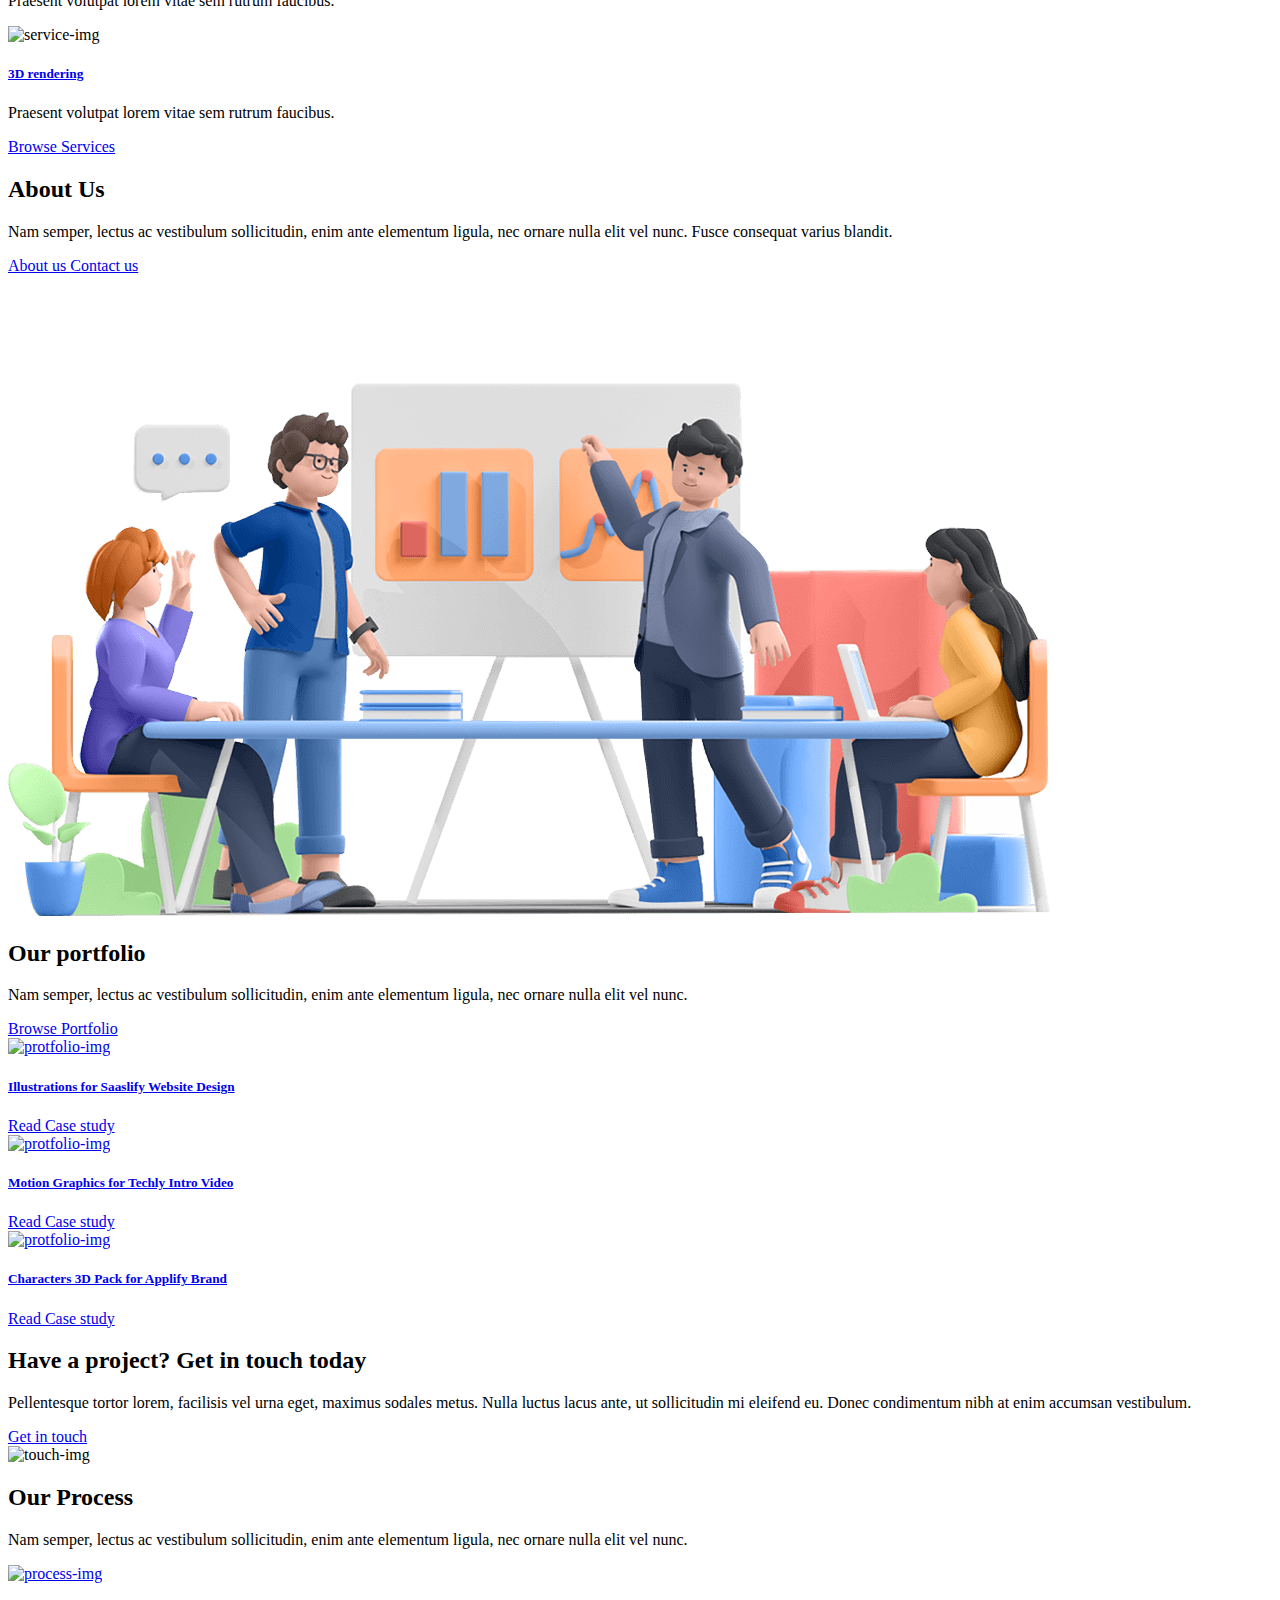
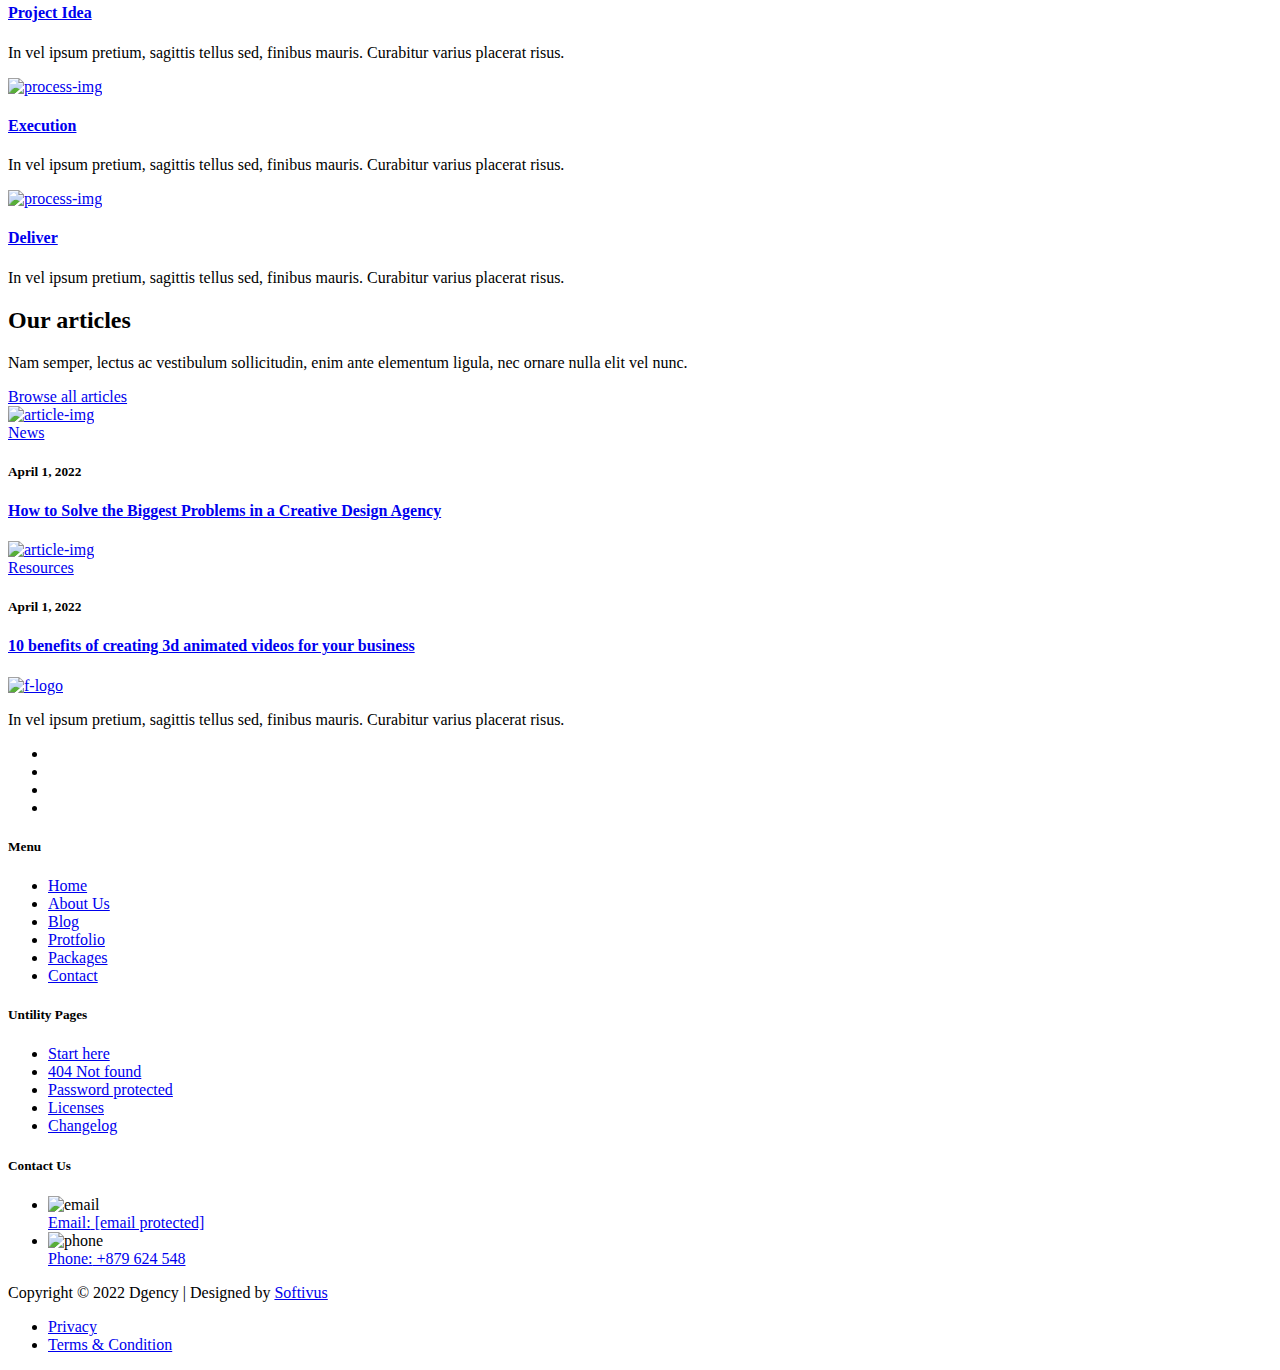
==== commit b0a47a8b: "text change" ====
--- a/index.html
+++ b/index.html
@@ -4,7 +4,7 @@
     <meta charset="UTF-8" />
     <meta http-equiv="X-UA-Compatible" content="IE=edge" />
     <meta name="viewport" content="width=device-width, initial-scale=1.0" />
-    <title>Design Agency HTML Template</title>
+    <title>Itchy AI</title>
     <!--Favicon img-->
     <link rel="shortcut icon" href="assets/img/favicon/favicon.png" />
     <!--Bootstarp min css-->
@@ -111,7 +111,7 @@
           <div class="col-xxl-6 col-lg-7 wow fadeInUp" data-wow-delay="0.2s">
             <div class="hero-content">
               <h5>Itch detection AI system (team 21)</h5>
-              <h1>We are assistive robot AI system team</h1>
+              <h1>Assistive Robot AI system team</h1>
               <p>
                 Our goal for this project is to develop a machine learning
                 system that can detect when a person with quadriplegia is
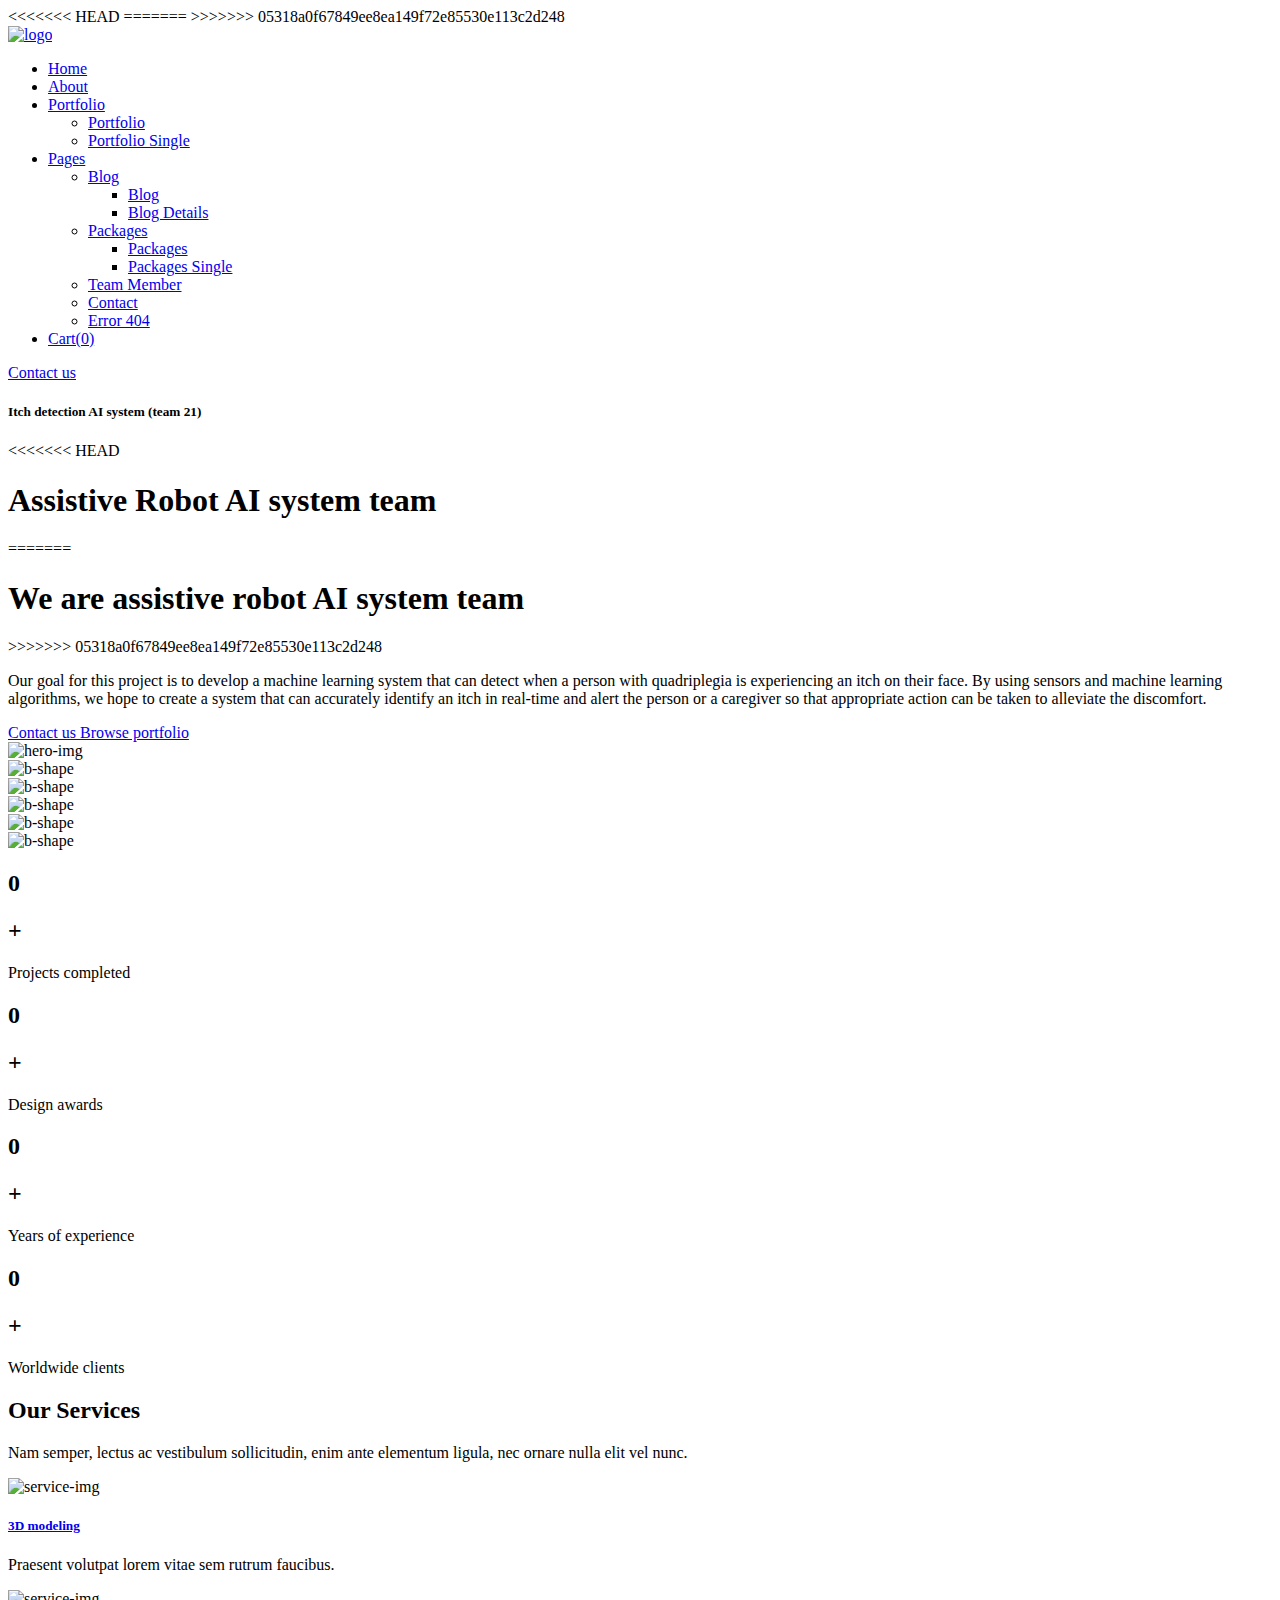
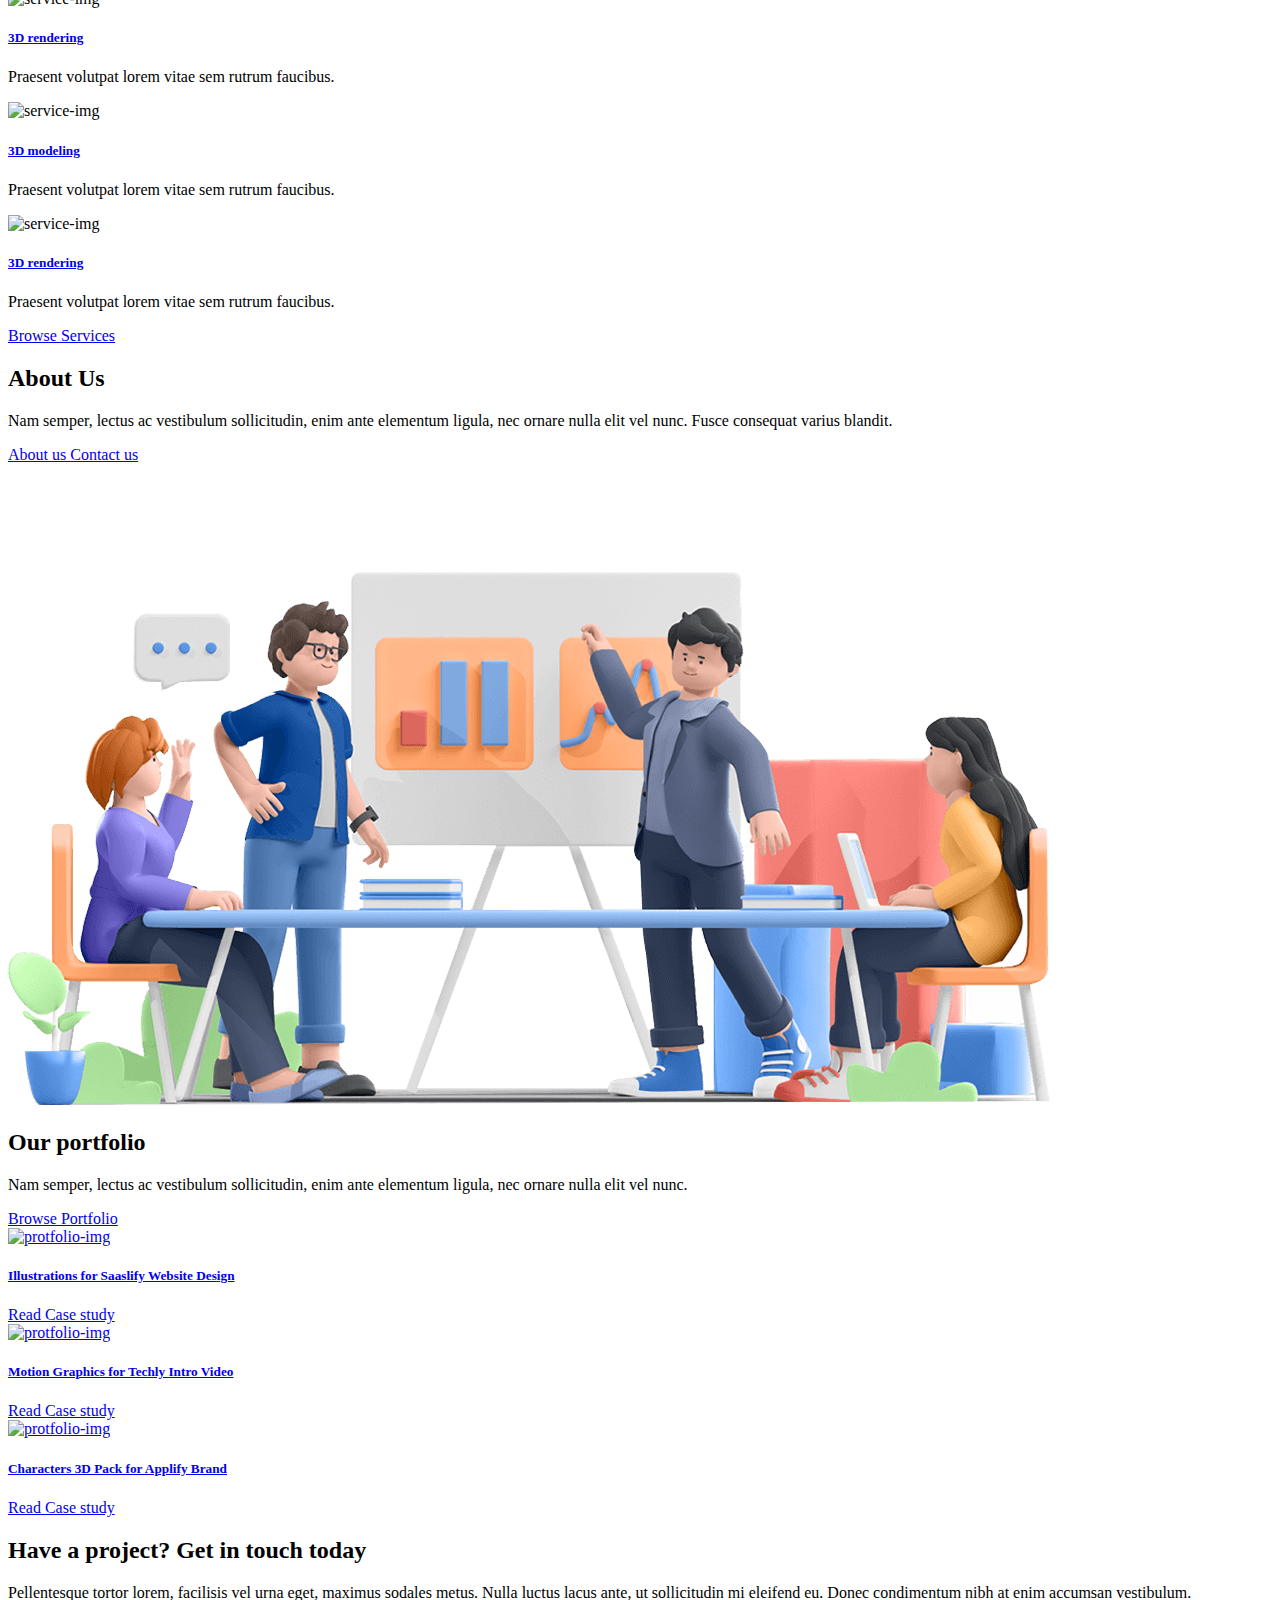
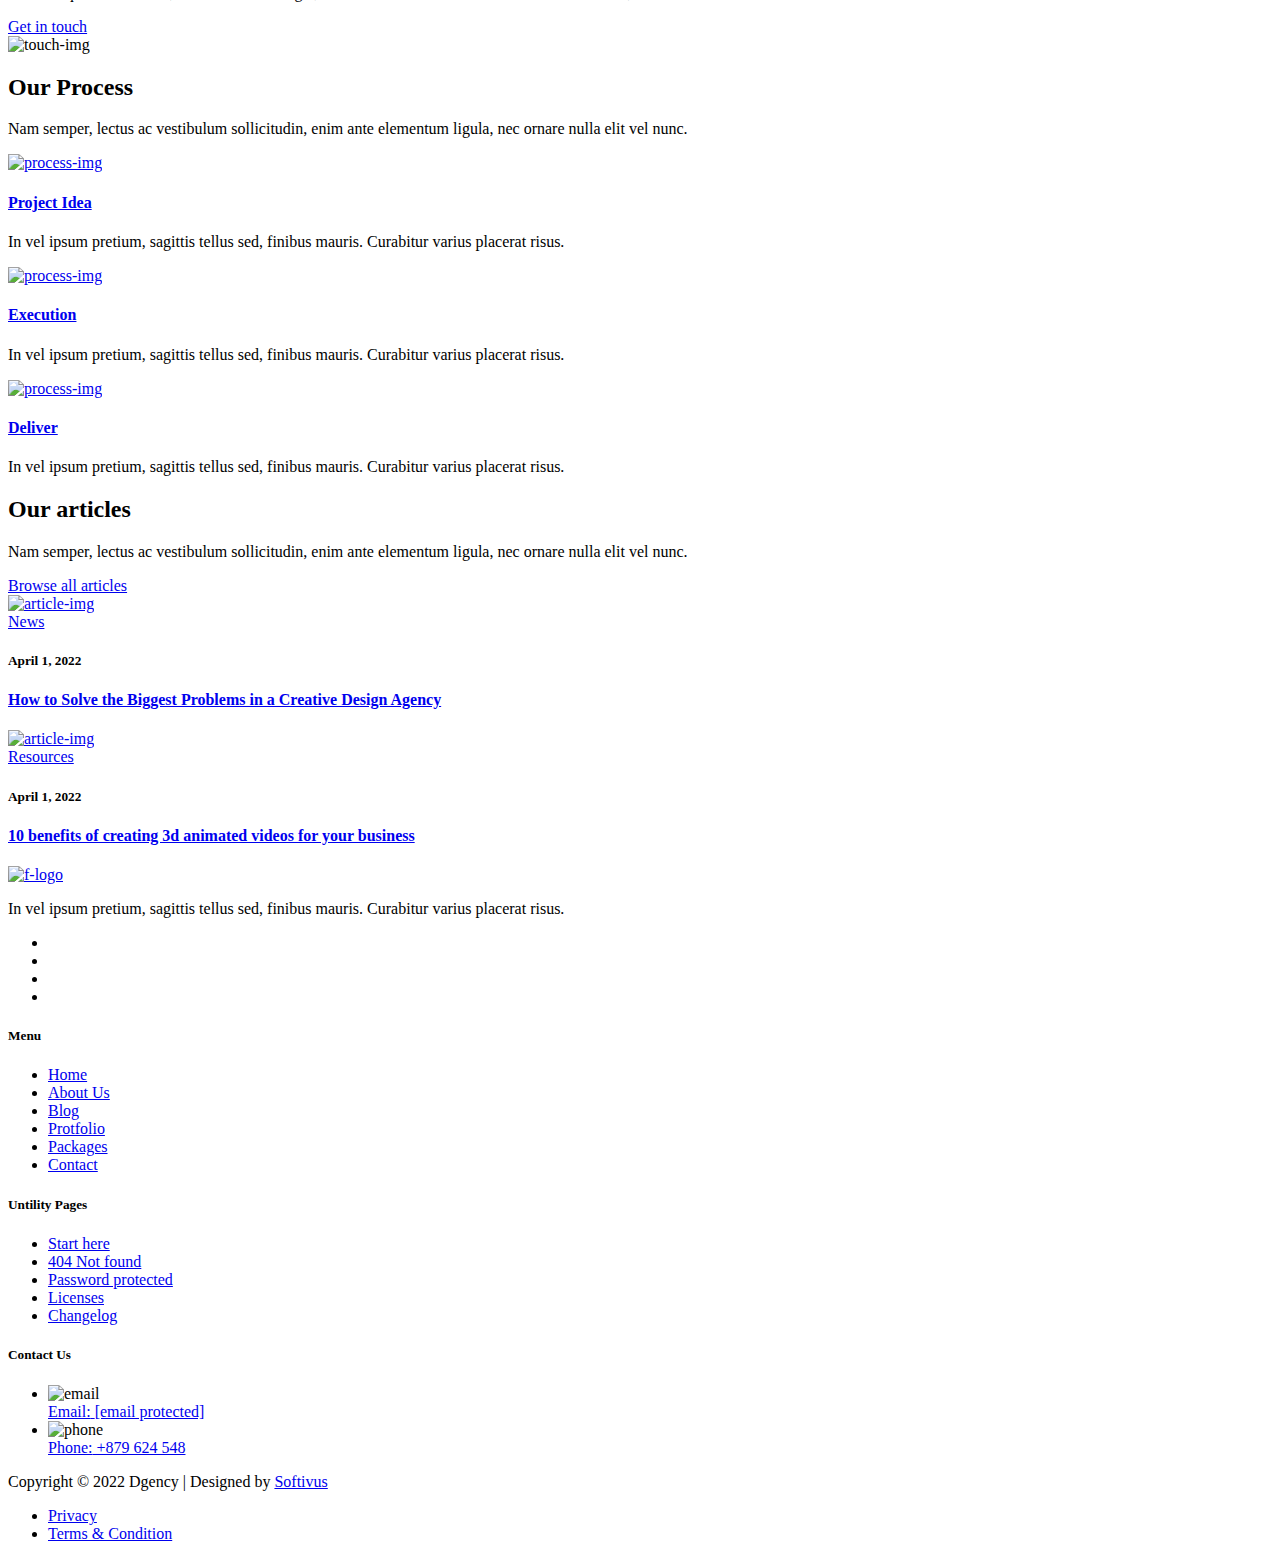
==== commit c4d198b7: "Merge branch 'main' of https://github.com/yubinlee98/Itchy-AI-website" ====
--- a/index.html
+++ b/index.html
@@ -4,7 +4,11 @@
     <meta charset="UTF-8" />
     <meta http-equiv="X-UA-Compatible" content="IE=edge" />
     <meta name="viewport" content="width=device-width, initial-scale=1.0" />
+<<<<<<< HEAD
     <title>Itchy AI</title>
+=======
+    <title>Design Agency HTML Template</title>
+>>>>>>> 05318a0f67849ee8ea149f72e85530e113c2d248
     <!--Favicon img-->
     <link rel="shortcut icon" href="assets/img/favicon/favicon.png" />
     <!--Bootstarp min css-->
@@ -111,7 +115,11 @@
           <div class="col-xxl-6 col-lg-7 wow fadeInUp" data-wow-delay="0.2s">
             <div class="hero-content">
               <h5>Itch detection AI system (team 21)</h5>
+<<<<<<< HEAD
               <h1>Assistive Robot AI system team</h1>
+=======
+              <h1>We are assistive robot AI system team</h1>
+>>>>>>> 05318a0f67849ee8ea149f72e85530e113c2d248
               <p>
                 Our goal for this project is to develop a machine learning
                 system that can detect when a person with quadriplegia is
